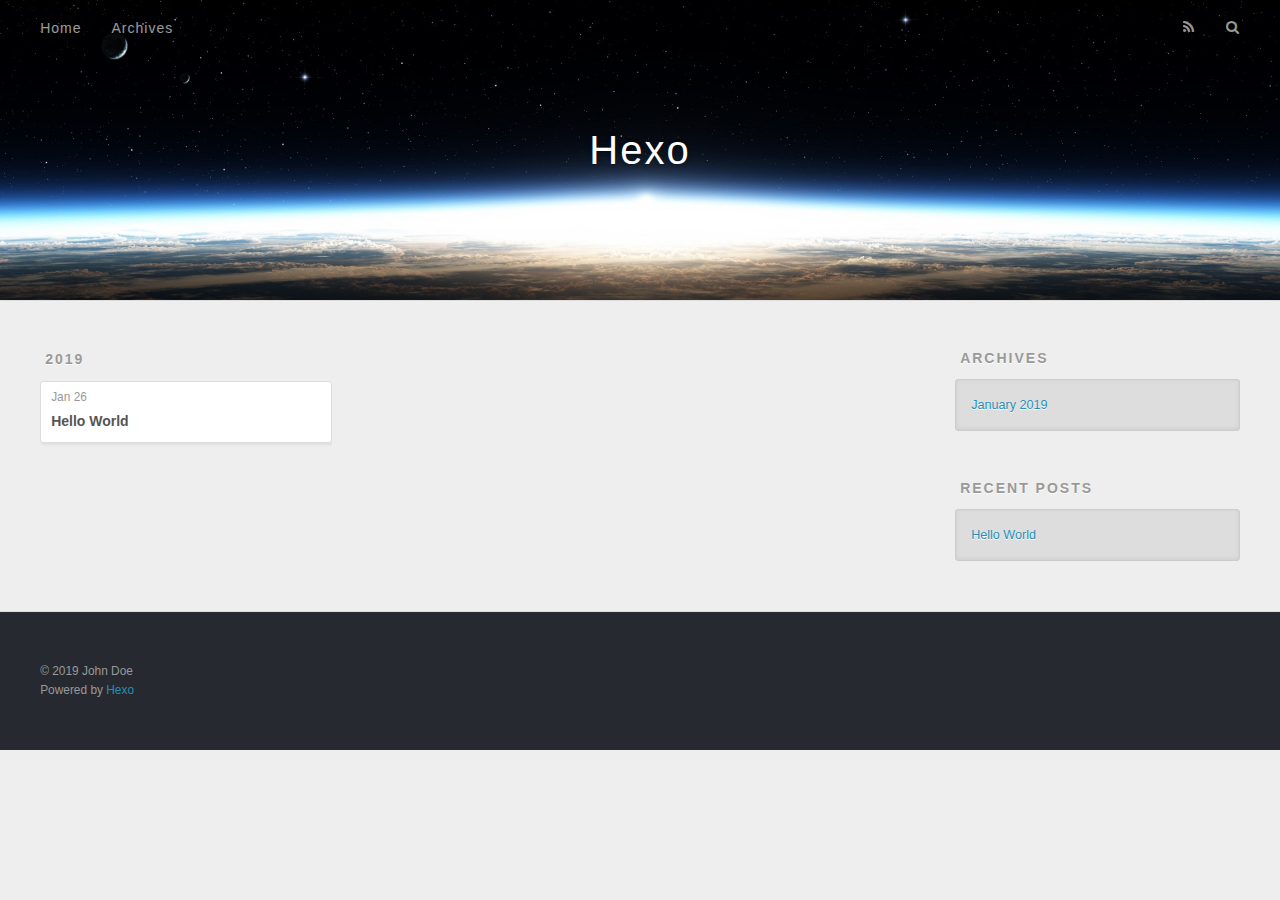
==== archives/index.html @ 81c07117 "Site updated: 2019-01-26 09:59:39" ====
<!DOCTYPE html>
<html>
<head><meta name="generator" content="Hexo 3.8.0">
  <meta charset="utf-8">
  

  
  <title>Archives | Hexo</title>
  <meta name="viewport" content="width=device-width, initial-scale=1, maximum-scale=1">
  <meta property="og:type" content="website">
<meta property="og:title" content="Hexo">
<meta property="og:url" content="http://yoursite.com/archives/index.html">
<meta property="og:site_name" content="Hexo">
<meta property="og:locale" content="default">
<meta name="twitter:card" content="summary">
<meta name="twitter:title" content="Hexo">
  
    <link rel="alternate" href="/atom.xml" title="Hexo" type="application/atom+xml">
  
  
    <link rel="icon" href="/favicon.png">
  
  
    <link href="//fonts.googleapis.com/css?family=Source+Code+Pro" rel="stylesheet" type="text/css">
  
  <link rel="stylesheet" href="/css/style.css">
</head>
</html>
<body>
  <div id="container">
    <div id="wrap">
      <header id="header">
  <div id="banner"></div>
  <div id="header-outer" class="outer">
    <div id="header-title" class="inner">
      <h1 id="logo-wrap">
        <a href="/" id="logo">Hexo</a>
      </h1>
      
    </div>
    <div id="header-inner" class="inner">
      <nav id="main-nav">
        <a id="main-nav-toggle" class="nav-icon"></a>
        
          <a class="main-nav-link" href="/">Home</a>
        
          <a class="main-nav-link" href="/archives">Archives</a>
        
      </nav>
      <nav id="sub-nav">
        
          <a id="nav-rss-link" class="nav-icon" href="/atom.xml" title="RSS Feed"></a>
        
        <a id="nav-search-btn" class="nav-icon" title="Search"></a>
      </nav>
      <div id="search-form-wrap">
        <form action="//google.com/search" method="get" accept-charset="UTF-8" class="search-form"><input type="search" name="q" class="search-form-input" placeholder="Search"><button type="submit" class="search-form-submit">&#xF002;</button><input type="hidden" name="sitesearch" value="http://yoursite.com"></form>
      </div>
    </div>
  </div>
</header>
      <div class="outer">
        <section id="main">
  
  
    
    
      
      
      <section class="archives-wrap">
        <div class="archive-year-wrap">
          <a href="/archives/2019" class="archive-year">2019</a>
        </div>
        <div class="archives">
    
    <article class="archive-article archive-type-post">
  <div class="archive-article-inner">
    <header class="archive-article-header">
      <a href="/2019/01/26/hello-world/" class="archive-article-date">
  <time datetime="2019-01-26T01:42:58.000Z" itemprop="datePublished">Jan 26</time>
</a>
      
  
    <h1 itemprop="name">
      <a class="archive-article-title" href="/2019/01/26/hello-world/">Hello World</a>
    </h1>
  

    </header>
  </div>
</article>
  
  
    </div></section>
  


</section>
        
          <aside id="sidebar">
  
    

  
    

  
    
  
    
  <div class="widget-wrap">
    <h3 class="widget-title">Archives</h3>
    <div class="widget">
      <ul class="archive-list"><li class="archive-list-item"><a class="archive-list-link" href="/archives/2019/01/">January 2019</a></li></ul>
    </div>
  </div>


  
    
  <div class="widget-wrap">
    <h3 class="widget-title">Recent Posts</h3>
    <div class="widget">
      <ul>
        
          <li>
            <a href="/2019/01/26/hello-world/">Hello World</a>
          </li>
        
      </ul>
    </div>
  </div>

  
</aside>
        
      </div>
      <footer id="footer">
  
  <div class="outer">
    <div id="footer-info" class="inner">
      &copy; 2019 John Doe<br>
      Powered by <a href="http://hexo.io/" target="_blank">Hexo</a>
    </div>
  </div>
</footer>
    </div>
    <nav id="mobile-nav">
  
    <a href="/" class="mobile-nav-link">Home</a>
  
    <a href="/archives" class="mobile-nav-link">Archives</a>
  
</nav>
    

<script src="//ajax.googleapis.com/ajax/libs/jquery/2.0.3/jquery.min.js"></script>


  <link rel="stylesheet" href="/fancybox/jquery.fancybox.css">
  <script src="/fancybox/jquery.fancybox.pack.js"></script>


<script src="/js/script.js"></script>



  </div>
</body>
</html>
---- css/style.css ----
body {
  width: 100%;
}
body:before,
body:after {
  content: "";
  display: table;
}
body:after {
  clear: both;
}
html,
body,
div,
span,
applet,
object,
iframe,
h1,
h2,
h3,
h4,
h5,
h6,
p,
blockquote,
pre,
a,
abbr,
acronym,
address,
big,
cite,
code,
del,
dfn,
em,
img,
ins,
kbd,
q,
s,
samp,
small,
strike,
strong,
sub,
sup,
tt,
var,
dl,
dt,
dd,
ol,
ul,
li,
fieldset,
form,
label,
legend,
table,
caption,
tbody,
tfoot,
thead,
tr,
th,
td {
  margin: 0;
  padding: 0;
  border: 0;
  outline: 0;
  font-weight: inherit;
  font-style: inherit;
  font-family: inherit;
  font-size: 100%;
  vertical-align: baseline;
}
body {
  line-height: 1;
  color: #000;
  background: #fff;
}
ol,
ul {
  list-style: none;
}
table {
  border-collapse: separate;
  border-spacing: 0;
  vertical-align: middle;
}
caption,
th,
td {
  text-align: left;
  font-weight: normal;
  vertical-align: middle;
}
a img {
  border: none;
}
input,
button {
  margin: 0;
  padding: 0;
}
input::-moz-focus-inner,
button::-moz-focus-inner {
  border: 0;
  padding: 0;
}
@font-face {
  font-family: FontAwesome;
  font-style: normal;
  font-weight: normal;
  src: url("fonts/fontawesome-webfont.eot?v=#4.0.3");
  src: url("fonts/fontawesome-webfont.eot?#iefix&v=#4.0.3") format("embedded-opentype"), url("fonts/fontawesome-webfont.woff?v=#4.0.3") format("woff"), url("fonts/fontawesome-webfont.ttf?v=#4.0.3") format("truetype"), url("fonts/fontawesome-webfont.svg#fontawesomeregular?v=#4.0.3") format("svg");
}
html,
body,
#container {
  height: 100%;
}
body {
  background: #eee;
  font: 14px -apple-system, BlinkMacSystemFont, "Segoe UI", "Roboto", "Oxygen", "Ubuntu", "Cantarell", "Fira Sans", "Droid Sans", "Helvetica Neue", sans-serif;
  -webkit-text-size-adjust: 100%;
}
.outer {
  max-width: 1220px;
  margin: 0 auto;
  padding: 0 20px;
}
.outer:before,
.outer:after {
  content: "";
  display: table;
}
.outer:after {
  clear: both;
}
.inner {
  display: inline;
  float: left;
  width: 98.33333333333333%;
  margin: 0 0.833333333333333%;
}
.left,
.alignleft {
  float: left;
}
.right,
.alignright {
  float: right;
}
.clear {
  clear: both;
}
#container {
  position: relative;
}
.mobile-nav-on {
  overflow: hidden;
}
#wrap {
  height: 100%;
  width: 100%;
  position: absolute;
  top: 0;
  left: 0;
  -webkit-transition: 0.2s ease-out;
  -moz-transition: 0.2s ease-out;
  -ms-transition: 0.2s ease-out;
  transition: 0.2s ease-out;
  z-index: 1;
  background: #eee;
}
.mobile-nav-on #wrap {
  left: 280px;
}
@media screen and (min-width: 768px) {
  #main {
    display: inline;
    float: left;
    width: 73.33333333333333%;
    margin: 0 0.833333333333333%;
  }
}
.article-date,
.article-category-link,
.archive-year,
.widget-title {
  text-decoration: none;
  text-transform: uppercase;
  letter-spacing: 2px;
  color: #999;
  margin-bottom: 1em;
  margin-left: 5px;
  line-height: 1em;
  text-shadow: 0 1px #fff;
  font-weight: bold;
}
.article-inner,
.archive-article-inner {
  background: #fff;
  -webkit-box-shadow: 1px 2px 3px #ddd;
  box-shadow: 1px 2px 3px #ddd;
  border: 1px solid #ddd;
  border-radius: 3px;
}
.article-entry h1,
.widget h1 {
  font-size: 2em;
}
.article-entry h2,
.widget h2 {
  font-size: 1.5em;
}
.article-entry h3,
.widget h3 {
  font-size: 1.3em;
}
.article-entry h4,
.widget h4 {
  font-size: 1.2em;
}
.article-entry h5,
.widget h5 {
  font-size: 1em;
}
.article-entry h6,
.widget h6 {
  font-size: 1em;
  color: #999;
}
.article-entry hr,
.widget hr {
  border: 1px dashed #ddd;
}
.article-entry strong,
.widget strong {
  font-weight: bold;
}
.article-entry em,
.widget em,
.article-entry cite,
.widget cite {
  font-style: italic;
}
.article-entry sup,
.widget sup,
.article-entry sub,
.widget sub {
  font-size: 0.75em;
  line-height: 0;
  position: relative;
  vertical-align: baseline;
}
.article-entry sup,
.widget sup {
  top: -0.5em;
}
.article-entry sub,
.widget sub {
  bottom: -0.2em;
}
.article-entry small,
.widget small {
  font-size: 0.85em;
}
.article-entry acronym,
.widget acronym,
.article-entry abbr,
.widget abbr {
  border-bottom: 1px dotted;
}
.article-entry ul,
.widget ul,
.article-entry ol,
.widget ol,
.article-entry dl,
.widget dl {
  margin: 0 20px;
  line-height: 1.6em;
}
.article-entry ul ul,
.widget ul ul,
.article-entry ol ul,
.widget ol ul,
.article-entry ul ol,
.widget ul ol,
.article-entry ol ol,
.widget ol ol {
  margin-top: 0;
  margin-bottom: 0;
}
.article-entry ul,
.widget ul {
  list-style: disc;
}
.article-entry ol,
.widget ol {
  list-style: decimal;
}
.article-entry dt,
.widget dt {
  font-weight: bold;
}
#header {
  height: 300px;
  position: relative;
  border-bottom: 1px solid #ddd;
}
#header:before,
#header:after {
  content: "";
  position: absolute;
  left: 0;
  right: 0;
  height: 40px;
}
#header:before {
  top: 0;
  background: -webkit-linear-gradient(rgba(0,0,0,0.2), transparent);
  background: -moz-linear-gradient(rgba(0,0,0,0.2), transparent);
  background: -ms-linear-gradient(rgba(0,0,0,0.2), transparent);
  background: linear-gradient(rgba(0,0,0,0.2), transparent);
}
#header:after {
  bottom: 0;
  background: -webkit-linear-gradient(transparent, rgba(0,0,0,0.2));
  background: -moz-linear-gradient(transparent, rgba(0,0,0,0.2));
  background: -ms-linear-gradient(transparent, rgba(0,0,0,0.2));
  background: linear-gradient(transparent, rgba(0,0,0,0.2));
}
#header-outer {
  height: 100%;
  position: relative;
}
#header-inner {
  position: relative;
  overflow: hidden;
}
#banner {
  position: absolute;
  top: 0;
  left: 0;
  width: 100%;
  height: 100%;
  background: url("images/banner.jpg") center #000;
  -webkit-background-size: cover;
  -moz-background-size: cover;
  background-size: cover;
  z-index: -1;
}
#header-title {
  text-align: center;
  height: 40px;
  position: absolute;
  top: 50%;
  left: 0;
  margin-top: -20px;
}
#logo,
#subtitle {
  text-decoration: none;
  color: #fff;
  font-weight: 300;
  text-shadow: 0 1px 4px rgba(0,0,0,0.3);
}
#logo {
  font-size: 40px;
  line-height: 40px;
  letter-spacing: 2px;
}
#subtitle {
  font-size: 16px;
  line-height: 16px;
  letter-spacing: 1px;
}
#subtitle-wrap {
  margin-top: 16px;
}
#main-nav {
  float: left;
  margin-left: -15px;
}
.nav-icon,
.main-nav-link {
  float: left;
  color: #fff;
  opacity: 0.6;
  text-decoration: none;
  text-shadow: 0 1px rgba(0,0,0,0.2);
  -webkit-transition: opacity 0.2s;
  -moz-transition: opacity 0.2s;
  -ms-transition: opacity 0.2s;
  transition: opacity 0.2s;
  display: block;
  padding: 20px 15px;
}
.nav-icon:hover,
.main-nav-link:hover {
  opacity: 1;
}
.nav-icon {
  font-family: FontAwesome;
  text-align: center;
  font-size: 14px;
  width: 14px;
  height: 14px;
  padding: 20px 15px;
  position: relative;
  cursor: pointer;
}
.main-nav-link {
  font-weight: 300;
  letter-spacing: 1px;
}
@media screen and (max-width: 479px) {
  .main-nav-link {
    display: none;
  }
}
#main-nav-toggle {
  display: none;
}
#main-nav-toggle:before {
  content: "\f0c9";
}
@media screen and (max-width: 479px) {
  #main-nav-toggle {
    display: block;
  }
}
#sub-nav {
  float: right;
  margin-right: -15px;
}
#nav-rss-link:before {
  content: "\f09e";
}
#nav-search-btn:before {
  content: "\f002";
}
#search-form-wrap {
  position: absolute;
  top: 15px;
  width: 150px;
  height: 30px;
  right: -150px;
  opacity: 0;
  -webkit-transition: 0.2s ease-out;
  -moz-transition: 0.2s ease-out;
  -ms-transition: 0.2s ease-out;
  transition: 0.2s ease-out;
}
#search-form-wrap.on {
  opacity: 1;
  right: 0;
}
@media screen and (max-width: 479px) {
  #search-form-wrap {
    width: 100%;
    right: -100%;
  }
}
.search-form {
  position: absolute;
  top: 0;
  left: 0;
  right: 0;
  background: #fff;
  padding: 5px 15px;
  border-radius: 15px;
  -webkit-box-shadow: 0 0 10px rgba(0,0,0,0.3);
  box-shadow: 0 0 10px rgba(0,0,0,0.3);
}
.search-form-input {
  border: none;
  background: none;
  color: #555;
  width: 100%;
  font: 13px -apple-system, BlinkMacSystemFont, "Segoe UI", "Roboto", "Oxygen", "Ubuntu", "Cantarell", "Fira Sans", "Droid Sans", "Helvetica Neue", sans-serif;
  outline: none;
}
.search-form-input::-webkit-search-results-decoration,
.search-form-input::-webkit-search-cancel-button {
  -webkit-appearance: none;
}
.search-form-submit {
  position: absolute;
  top: 50%;
  right: 10px;
  margin-top: -7px;
  font: 13px FontAwesome;
  border: none;
  background: none;
  color: #bbb;
  cursor: pointer;
}
.search-form-submit:hover,
.search-form-submit:focus {
  color: #777;
}
.article {
  margin: 50px 0;
}
.article-inner {
  overflow: hidden;
}
.article-meta:before,
.article-meta:after {
  content: "";
  display: table;
}
.article-meta:after {
  clear: both;
}
.article-date {
  float: left;
}
.article-category {
  float: left;
  line-height: 1em;
  color: #ccc;
  text-shadow: 0 1px #fff;
  margin-left: 8px;
}
.article-category:before {
  content: "\2022";
}
.article-category-link {
  margin: 0 12px 1em;
}
.article-header {
  padding: 20px 20px 0;
}
.article-title {
  text-decoration: none;
  font-size: 2em;
  font-weight: bold;
  color: #555;
  line-height: 1.1em;
  -webkit-transition: color 0.2s;
  -moz-transition: color 0.2s;
  -ms-transition: color 0.2s;
  transition: color 0.2s;
}
a.article-title:hover {
  color: #258fb8;
}
.article-entry {
  color: #555;
  padding: 0 20px;
}
.article-entry:before,
.article-entry:after {
  content: "";
  display: table;
}
.article-entry:after {
  clear: both;
}
.article-entry p,
.article-entry table {
  line-height: 1.6em;
  margin: 1.6em 0;
}
.article-entry h1,
.article-entry h2,
.article-entry h3,
.article-entry h4,
.article-entry h5,
.article-entry h6 {
  font-weight: bold;
}
.article-entry h1,
.article-entry h2,
.article-entry h3,
.article-entry h4,
.article-entry h5,
.article-entry h6 {
  line-height: 1.1em;
  margin: 1.1em 0;
}
.article-entry a {
  color: #258fb8;
  text-decoration: none;
}
.article-entry a:hover {
  text-decoration: underline;
}
.article-entry ul,
.article-entry ol,
.article-entry dl {
  margin-top: 1.6em;
  margin-bottom: 1.6em;
}
.article-entry img,
.article-entry video {
  max-width: 100%;
  height: auto;
  display: block;
  margin: auto;
}
.article-entry iframe {
  border: none;
}
.article-entry table {
  width: 100%;
  border-collapse: collapse;
  border-spacing: 0;
}
.article-entry th {
  font-weight: bold;
  border-bottom: 3px solid #ddd;
  padding-bottom: 0.5em;
}
.article-entry td {
  border-bottom: 1px solid #ddd;
  padding: 10px 0;
}
.article-entry blockquote {
  font-family: Georgia, "Times New Roman", serif;
  font-size: 1.4em;
  margin: 1.6em 20px;
  text-align: center;
}
.article-entry blockquote footer {
  font-size: 14px;
  margin: 1.6em 0;
  font-family: -apple-system, BlinkMacSystemFont, "Segoe UI", "Roboto", "Oxygen", "Ubuntu", "Cantarell", "Fira Sans", "Droid Sans", "Helvetica Neue", sans-serif;
}
.article-entry blockquote footer cite:before {
  content: "—";
  padding: 0 0.5em;
}
.article-entry .pullquote {
  text-align: left;
  width: 45%;
  margin: 0;
}
.article-entry .pullquote.left {
  margin-left: 0.5em;
  margin-right: 1em;
}
.article-entry .pullquote.right {
  margin-right: 0.5em;
  margin-left: 1em;
}
.article-entry .caption {
  color: #999;
  display: block;
  font-size: 0.9em;
  margin-top: 0.5em;
  position: relative;
  text-align: center;
}
.article-entry .video-container {
  position: relative;
  padding-top: 56.25%;
  height: 0;
  overflow: hidden;
}
.article-entry .video-container iframe,
.article-entry .video-container object,
.article-entry .video-container embed {
  position: absolute;
  top: 0;
  left: 0;
  width: 100%;
  height: 100%;
  margin-top: 0;
}
.article-more-link a {
  display: inline-block;
  line-height: 1em;
  padding: 6px 15px;
  border-radius: 15px;
  background: #eee;
  color: #999;
  text-shadow: 0 1px #fff;
  text-decoration: none;
}
.article-more-link a:hover {
  background: #258fb8;
  color: #fff;
  text-decoration: none;
  text-shadow: 0 1px #1e7293;
}
.article-footer {
  font-size: 0.85em;
  line-height: 1.6em;
  border-top: 1px solid #ddd;
  padding-top: 1.6em;
  margin: 0 20px 20px;
}
.article-footer:before,
.article-footer:after {
  content: "";
  display: table;
}
.article-footer:after {
  clear: both;
}
.article-footer a {
  color: #999;
  text-decoration: none;
}
.article-footer a:hover {
  color: #555;
}
.article-tag-list-item {
  float: left;
  margin-right: 10px;
}
.article-tag-list-link:before {
  content: "#";
}
.article-comment-link {
  float: right;
}
.article-comment-link:before {
  content: "\f075";
  font-family: FontAwesome;
  padding-right: 8px;
}
.article-share-link {
  cursor: pointer;
  float: right;
  margin-left: 20px;
}
.article-share-link:before {
  content: "\f064";
  font-family: FontAwesome;
  padding-right: 6px;
}
#article-nav {
  position: relative;
}
#article-nav:before,
#article-nav:after {
  content: "";
  display: table;
}
#article-nav:after {
  clear: both;
}
@media screen and (min-width: 768px) {
  #article-nav {
    margin: 50px 0;
  }
  #article-nav:before {
    width: 8px;
    height: 8px;
    position: absolute;
    top: 50%;
    left: 50%;
    margin-top: -4px;
    margin-left: -4px;
    content: "";
    border-radius: 50%;
    background: #ddd;
    -webkit-box-shadow: 0 1px 2px #fff;
    box-shadow: 0 1px 2px #fff;
  }
}
.article-nav-link-wrap {
  text-decoration: none;
  text-shadow: 0 1px #fff;
  color: #999;
  -webkit-box-sizing: border-box;
  -moz-box-sizing: border-box;
  box-sizing: border-box;
  margin-top: 50px;
  text-align: center;
  display: block;
}
.article-nav-link-wrap:hover {
  color: #555;
}
@media screen and (min-width: 768px) {
  .article-nav-link-wrap {
    width: 50%;
    margin-top: 0;
  }
}
@media screen and (min-width: 768px) {
  #article-nav-newer {
    float: left;
    text-align: right;
    padding-right: 20px;
  }
}
@media screen and (min-width: 768px) {
  #article-nav-older {
    float: right;
    text-align: left;
    padding-left: 20px;
  }
}
.article-nav-caption {
  text-transform: uppercase;
  letter-spacing: 2px;
  color: #ddd;
  line-height: 1em;
  font-weight: bold;
}
#article-nav-newer .article-nav-caption {
  margin-right: -2px;
}
.article-nav-title {
  font-size: 0.85em;
  line-height: 1.6em;
  margin-top: 0.5em;
}
.article-share-box {
  position: absolute;
  display: none;
  background: #fff;
  -webkit-box-shadow: 1px 2px 10px rgba(0,0,0,0.2);
  box-shadow: 1px 2px 10px rgba(0,0,0,0.2);
  border-radius: 3px;
  margin-left: -145px;
  overflow: hidden;
  z-index: 1;
}
.article-share-box.on {
  display: block;
}
.article-share-input {
  width: 100%;
  background: none;
  -webkit-box-sizing: border-box;
  -moz-box-sizing: border-box;
  box-sizing: border-box;
  font: 14px -apple-system, BlinkMacSystemFont, "Segoe UI", "Roboto", "Oxygen", "Ubuntu", "Cantarell", "Fira Sans", "Droid Sans", "Helvetica Neue", sans-serif;
  padding: 0 15px;
  color: #555;
  outline: none;
  border: 1px solid #ddd;
  border-radius: 3px 3px 0 0;
  height: 36px;
  line-height: 36px;
}
.article-share-links {
  background: #eee;
}
.article-share-links:before,
.article-share-links:after {
  content: "";
  display: table;
}
.article-share-links:after {
  clear: both;
}
.article-share-twitter,
.article-share-facebook,
.article-share-pinterest,
.article-share-google {
  width: 50px;
  height: 36px;
  display: block;
  float: left;
  position: relative;
  color: #999;
  text-shadow: 0 1px #fff;
}
.article-share-twitter:before,
.article-share-facebook:before,
.article-share-pinterest:before,
.article-share-google:before {
  font-size: 20px;
  font-family: FontAwesome;
  width: 20px;
  height: 20px;
  position: absolute;
  top: 50%;
  left: 50%;
  margin-top: -10px;
  margin-left: -10px;
  text-align: center;
}
.article-share-twitter:hover,
.article-share-facebook:hover,
.article-share-pinterest:hover,
.article-share-google:hover {
  color: #fff;
}
.article-share-twitter:before {
  content: "\f099";
}
.article-share-twitter:hover {
  background: #00aced;
  text-shadow: 0 1px #008abe;
}
.article-share-facebook:before {
  content: "\f09a";
}
.article-share-facebook:hover {
  background: #3b5998;
  text-shadow: 0 1px #2f477a;
}
.article-share-pinterest:before {
  content: "\f0d2";
}
.article-share-pinterest:hover {
  background: #cb2027;
  text-shadow: 0 1px #a21a1f;
}
.article-share-google:before {
  content: "\f0d5";
}
.article-share-google:hover {
  background: #dd4b39;
  text-shadow: 0 1px #be3221;
}
.article-gallery {
  background: #000;
  position: relative;
}
.article-gallery-photos {
  position: relative;
  overflow: hidden;
}
.article-gallery-img {
  display: none;
  max-width: 100%;
}
.article-gallery-img:first-child {
  display: block;
}
.article-gallery-img.loaded {
  position: absolute;
  display: block;
}
.article-gallery-img img {
  display: block;
  max-width: 100%;
  margin: 0 auto;
}
#comments {
  background: #fff;
  -webkit-box-shadow: 1px 2px 3px #ddd;
  box-shadow: 1px 2px 3px #ddd;
  padding: 20px;
  border: 1px solid #ddd;
  border-radius: 3px;
  margin: 50px 0;
}
#comments a {
  color: #258fb8;
}
.archives-wrap {
  margin: 50px 0;
}
.archives:before,
.archives:after {
  content: "";
  display: table;
}
.archives:after {
  clear: both;
}
.archive-year-wrap {
  margin-bottom: 1em;
}
.archives {
  -webkit-column-gap: 10px;
  -moz-column-gap: 10px;
  column-gap: 10px;
}
@media screen and (min-width: 480px) and (max-width: 767px) {
  .archives {
    -webkit-column-count: 2;
    -moz-column-count: 2;
    column-count: 2;
  }
}
@media screen and (min-width: 768px) {
  .archives {
    -webkit-column-count: 3;
    -moz-column-count: 3;
    column-count: 3;
  }
}
.archive-article {
  -webkit-column-break-inside: avoid;
  page-break-inside: avoid;
  overflow: hidden;
  break-inside: avoid-column;
}
.archive-article-inner {
  padding: 10px;
  margin-bottom: 15px;
}
.archive-article-title {
  text-decoration: none;
  font-weight: bold;
  color: #555;
  -webkit-transition: color 0.2s;
  -moz-transition: color 0.2s;
  -ms-transition: color 0.2s;
  transition: color 0.2s;
  line-height: 1.6em;
}
.archive-article-title:hover {
  color: #258fb8;
}
.archive-article-footer {
  margin-top: 1em;
}
.archive-article-date {
  color: #999;
  text-decoration: none;
  font-size: 0.85em;
  line-height: 1em;
  margin-bottom: 0.5em;
  display: block;
}
#page-nav {
  margin: 50px auto;
  background: #fff;
  -webkit-box-shadow: 1px 2px 3px #ddd;
  box-shadow: 1px 2px 3px #ddd;
  border: 1px solid #ddd;
  border-radius: 3px;
  text-align: center;
  color: #999;
  overflow: hidden;
}
#page-nav:before,
#page-nav:after {
  content: "";
  display: table;
}
#page-nav:after {
  clear: both;
}
#page-nav a,
#page-nav span {
  padding: 10px 20px;
  line-height: 1;
  height: 2ex;
}
#page-nav a {
  color: #999;
  text-decoration: none;
}
#page-nav a:hover {
  background: #999;
  color: #fff;
}
#page-nav .prev {
  float: left;
}
#page-nav .next {
  float: right;
}
#page-nav .page-number {
  display: inline-block;
}
@media screen and (max-width: 479px) {
  #page-nav .page-number {
    display: none;
  }
}
#page-nav .current {
  color: #555;
  font-weight: bold;
}
#page-nav .space {
  color: #ddd;
}
#footer {
  background: #262a30;
  padding: 50px 0;
  border-top: 1px solid #ddd;
  color: #999;
}
#footer a {
  color: #258fb8;
  text-decoration: none;
}
#footer a:hover {
  text-decoration: underline;
}
#footer-info {
  line-height: 1.6em;
  font-size: 0.85em;
}
.article-entry pre,
.article-entry .highlight {
  background: #2d2d2d;
  margin: 0 -20px;
  padding: 15px 20px;
  border-style: solid;
  border-color: #ddd;
  border-width: 1px 0;
  overflow: auto;
  color: #ccc;
  line-height: 22.400000000000002px;
}
.article-entry .highlight .gutter pre,
.article-entry .gist .gist-file .gist-data .line-numbers {
  color: #666;
  font-size: 0.85em;
}
.article-entry pre,
.article-entry code {
  font-family: "Source Code Pro", Consolas, Monaco, Menlo, Consolas, monospace;
}
.article-entry code {
  background: #eee;
  text-shadow: 0 1px #fff;
  padding: 0 0.3em;
}
.article-entry pre code {
  background: none;
  text-shadow: none;
  padding: 0;
}
.article-entry .highlight pre {
  border: none;
  margin: 0;
  padding: 0;
}
.article-entry .highlight table {
  margin: 0;
  width: auto;
}
.article-entry .highlight td {
  border: none;
  padding: 0;
}
.article-entry .highlight figcaption {
  font-size: 0.85em;
  color: #999;
  line-height: 1em;
  margin-bottom: 1em;
}
.article-entry .highlight figcaption:before,
.article-entry .highlight figcaption:after {
  content: "";
  display: table;
}
.article-entry .highlight figcaption:after {
  clear: both;
}
.article-entry .highlight figcaption a {
  float: right;
}
.article-entry .highlight .gutter pre {
  text-align: right;
  padding-right: 20px;
}
.article-entry .highlight .line {
  height: 22.400000000000002px;
}
.article-entry .highlight .line.marked {
  background: #515151;
}
.article-entry .gist {
  margin: 0 -20px;
  border-style: solid;
  border-color: #ddd;
  border-width: 1px 0;
  background: #2d2d2d;
  padding: 15px 20px 15px 0;
}
.article-entry .gist .gist-file {
  border: none;
  font-family: "Source Code Pro", Consolas, Monaco, Menlo, Consolas, monospace;
  margin: 0;
}
.article-entry .gist .gist-file .gist-data {
  background: none;
  border: none;
}
.article-entry .gist .gist-file .gist-data .line-numbers {
  background: none;
  border: none;
  padding: 0 20px 0 0;
}
.article-entry .gist .gist-file .gist-data .line-data {
  padding: 0 !important;
}
.article-entry .gist .gist-file .highlight {
  margin: 0;
  padding: 0;
  border: none;
}
.article-entry .gist .gist-file .gist-meta {
  background: #2d2d2d;
  color: #999;
  font: 0.85em -apple-system, BlinkMacSystemFont, "Segoe UI", "Roboto", "Oxygen", "Ubuntu", "Cantarell", "Fira Sans", "Droid Sans", "Helvetica Neue", sans-serif;
  text-shadow: 0 0;
  padding: 0;
  margin-top: 1em;
  margin-left: 20px;
}
.article-entry .gist .gist-file .gist-meta a {
  color: #258fb8;
  font-weight: normal;
}
.article-entry .gist .gist-file .gist-meta a:hover {
  text-decoration: underline;
}
pre .comment,
pre .title {
  color: #999;
}
pre .variable,
pre .attribute,
pre .tag,
pre .regexp,
pre .ruby .constant,
pre .xml .tag .title,
pre .xml .pi,
pre .xml .doctype,
pre .html .doctype,
pre .css .id,
pre .css .class,
pre .css .pseudo {
  color: #f2777a;
}
pre .number,
pre .preprocessor,
pre .built_in,
pre .literal,
pre .params,
pre .constant {
  color: #f99157;
}
pre .class,
pre .ruby .class .title,
pre .css .rules .attribute {
  color: #9c9;
}
pre .string,
pre .value,
pre .inheritance,
pre .header,
pre .ruby .symbol,
pre .xml .cdata {
  color: #9c9;
}
pre .css .hexcolor {
  color: #6cc;
}
pre .function,
pre .python .decorator,
pre .python .title,
pre .ruby .function .title,
pre .ruby .title .keyword,
pre .perl .sub,
pre .javascript .title,
pre .coffeescript .title {
  color: #69c;
}
pre .keyword,
pre .javascript .function {
  color: #c9c;
}
@media screen and (max-width: 479px) {
  #mobile-nav {
    position: absolute;
    top: 0;
    left: 0;
    width: 280px;
    height: 100%;
    background: #191919;
    border-right: 1px solid #fff;
  }
}
@media screen and (max-width: 479px) {
  .mobile-nav-link {
    display: block;
    color: #999;
    text-decoration: none;
    padding: 15px 20px;
    font-weight: bold;
  }
  .mobile-nav-link:hover {
    color: #fff;
  }
}
@media screen and (min-width: 768px) {
  #sidebar {
    display: inline;
    float: left;
    width: 23.333333333333332%;
    margin: 0 0.833333333333333%;
  }
}
.widget-wrap {
  margin: 50px 0;
}
.widget {
  color: #777;
  text-shadow: 0 1px #fff;
  background: #ddd;
  -webkit-box-shadow: 0 -1px 4px #ccc inset;
  box-shadow: 0 -1px 4px #ccc inset;
  border: 1px solid #ccc;
  padding: 15px;
  border-radius: 3px;
}
.widget a {
  color: #258fb8;
  text-decoration: none;
}
.widget a:hover {
  text-decoration: underline;
}
.widget ul ul,
.widget ol ul,
.widget dl ul,
.widget ul ol,
.widget ol ol,
.widget dl ol,
.widget ul dl,
.widget ol dl,
.widget dl dl {
  margin-left: 15px;
  list-style: disc;
}
.widget {
  line-height: 1.6em;
  word-wrap: break-word;
  font-size: 0.9em;
}
.widget ul,
.widget ol {
  list-style: none;
  margin: 0;
}
.widget ul ul,
.widget ol ul,
.widget ul ol,
.widget ol ol {
  margin: 0 20px;
}
.widget ul ul,
.widget ol ul {
  list-style: disc;
}
.widget ul ol,
.widget ol ol {
  list-style: decimal;
}
.category-list-count,
.tag-list-count,
.archive-list-count {
  padding-left: 5px;
  color: #999;
  font-size: 0.85em;
}
.category-list-count:before,
.tag-list-count:before,
.archive-list-count:before {
  content: "(";
}
.category-list-count:after,
.tag-list-count:after,
.archive-list-count:after {
  content: ")";
}
.tagcloud a {
  margin-right: 5px;
  display: inline-block;
}
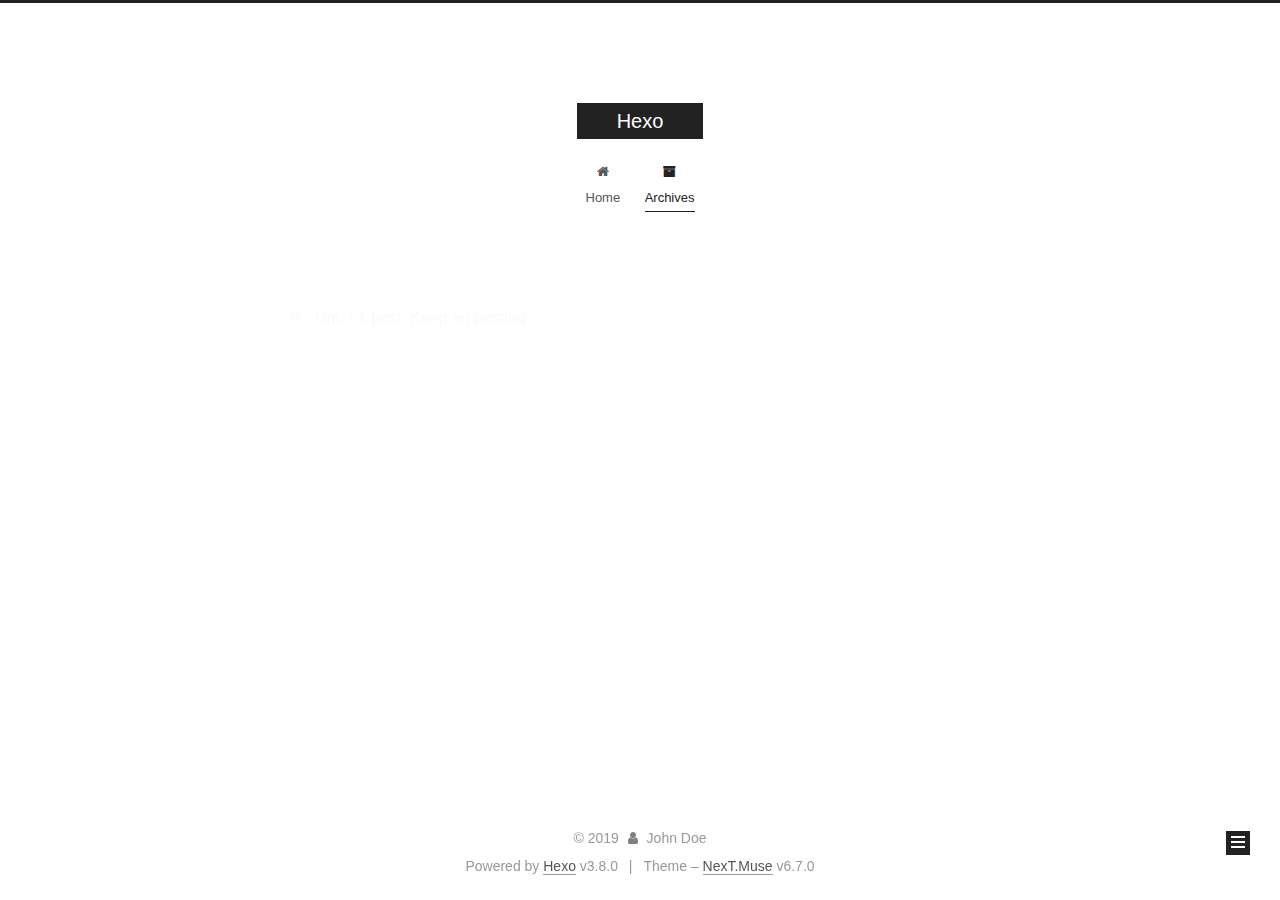
==== commit a7ec5c1a: "Site updated: 2019-01-26 13:49:40" ====
--- a/archives/index.html
+++ b/archives/index.html
@@ -1,12 +1,101 @@
 <!DOCTYPE html>
-<html>
+
+
+
+
+
+
+
+
+
+
+
+
+  
+
+
+<html class="theme-next muse use-motion" lang="">
 <head><meta name="generator" content="Hexo 3.8.0">
-  <meta charset="utf-8">
-  
-
-  
-  <title>Archives | Hexo</title>
-  <meta name="viewport" content="width=device-width, initial-scale=1, maximum-scale=1">
+  <meta charset="UTF-8">
+<meta http-equiv="X-UA-Compatible" content="IE=edge">
+<meta name="viewport" content="width=device-width, initial-scale=1, maximum-scale=2">
+<meta name="theme-color" content="#222">
+
+
+
+
+
+
+
+
+
+
+
+
+
+
+
+
+
+
+
+
+
+
+
+
+
+
+<link rel="stylesheet" href="/lib/font-awesome/css/font-awesome.min.css?v=4.6.2">
+
+<link rel="stylesheet" href="/css/main.css?v=6.7.0">
+
+
+  <link rel="apple-touch-icon" sizes="180x180" href="/images/apple-touch-icon-next.png?v=6.7.0">
+
+
+  <link rel="icon" type="image/png" sizes="32x32" href="/images/favicon-32x32-next.png?v=6.7.0">
+
+
+  <link rel="icon" type="image/png" sizes="16x16" href="/images/favicon-16x16-next.png?v=6.7.0">
+
+
+  <link rel="mask-icon" href="/images/logo.svg?v=6.7.0" color="#222">
+
+
+
+
+
+
+
+<script id="hexo.configurations">
+  var NexT = window.NexT || {};
+  var CONFIG = {
+    root: '/',
+    scheme: 'Muse',
+    version: '6.7.0',
+    sidebar: {"position":"left","display":"post","offset":12,"b2t":false,"scrollpercent":false,"onmobile":false},
+    fancybox: false,
+    fastclick: false,
+    lazyload: false,
+    tabs: true,
+    motion: {"enable":true,"async":false,"transition":{"post_block":"fadeIn","post_header":"slideDownIn","post_body":"slideDownIn","coll_header":"slideLeftIn","sidebar":"slideUpIn"}},
+    algolia: {
+      applicationID: '',
+      apiKey: '',
+      indexName: '',
+      hits: {"per_page":10},
+      labels: {"input_placeholder":"Search for Posts","hits_empty":"We didn't find any results for the search: ${query}","hits_stats":"${hits} results found in ${time} ms"}
+    }
+  };
+</script>
+
+
+  
+
+
+
+
   <meta property="og:type" content="website">
 <meta property="og:title" content="Hexo">
 <meta property="og:url" content="http://yoursite.com/archives/index.html">
@@ -14,157 +103,491 @@
 <meta property="og:locale" content="default">
 <meta name="twitter:card" content="summary">
 <meta name="twitter:title" content="Hexo">
-  
-    <link rel="alternate" href="/atom.xml" title="Hexo" type="application/atom+xml">
-  
-  
-    <link rel="icon" href="/favicon.png">
-  
-  
-    <link href="//fonts.googleapis.com/css?family=Source+Code+Pro" rel="stylesheet" type="text/css">
-  
-  <link rel="stylesheet" href="/css/style.css">
+
+
+
+
+
+
+  <link rel="canonical" href="http://yoursite.com/archives/">
+
+
+
+<script id="page.configurations">
+  CONFIG.page = {
+    sidebar: "",
+  };
+</script>
+
+  <title>Archive | Hexo</title>
+  
+
+
+
+
+
+
+
+
+
+
+
+
+  <noscript>
+  <style>
+  .use-motion .motion-element,
+  .use-motion .brand,
+  .use-motion .menu-item,
+  .sidebar-inner,
+  .use-motion .post-block,
+  .use-motion .pagination,
+  .use-motion .comments,
+  .use-motion .post-header,
+  .use-motion .post-body,
+  .use-motion .collection-title { opacity: initial; }
+
+  .use-motion .logo,
+  .use-motion .site-title,
+  .use-motion .site-subtitle {
+    opacity: initial;
+    top: initial;
+  }
+
+  .use-motion .logo-line-before i { left: initial; }
+  .use-motion .logo-line-after i { right: initial; }
+  </style>
+</noscript>
+
 </head>
-</html>
-<body>
-  <div id="container">
-    <div id="wrap">
-      <header id="header">
-  <div id="banner"></div>
-  <div id="header-outer" class="outer">
-    <div id="header-title" class="inner">
-      <h1 id="logo-wrap">
-        <a href="/" id="logo">Hexo</a>
-      </h1>
-      
+
+<body itemscope="" itemtype="http://schema.org/WebPage" lang="default">
+
+  
+  
+    
+  
+
+  <div class="container sidebar-position-left page-archive">
+    <div class="headband"></div>
+
+    <header id="header" class="header" itemscope="" itemtype="http://schema.org/WPHeader">
+      <div class="header-inner"><div class="site-brand-wrapper">
+  <div class="site-meta">
+    
+
+    <div class="custom-logo-site-title">
+      <a href="/" class="brand" rel="start">
+        <span class="logo-line-before"><i></i></span>
+        <span class="site-title">Hexo</span>
+        <span class="logo-line-after"><i></i></span>
+      </a>
     </div>
-    <div id="header-inner" class="inner">
-      <nav id="main-nav">
-        <a id="main-nav-toggle" class="nav-icon"></a>
-        
-          <a class="main-nav-link" href="/">Home</a>
-        
-          <a class="main-nav-link" href="/archives">Archives</a>
-        
-      </nav>
-      <nav id="sub-nav">
-        
-          <a id="nav-rss-link" class="nav-icon" href="/atom.xml" title="RSS Feed"></a>
-        
-        <a id="nav-search-btn" class="nav-icon" title="Search"></a>
-      </nav>
-      <div id="search-form-wrap">
-        <form action="//google.com/search" method="get" accept-charset="UTF-8" class="search-form"><input type="search" name="q" class="search-form-input" placeholder="Search"><button type="submit" class="search-form-submit">&#xF002;</button><input type="hidden" name="sitesearch" value="http://yoursite.com"></form>
+    
+    
+  </div>
+
+  <div class="site-nav-toggle">
+    <button aria-label="Toggle navigation bar">
+      <span class="btn-bar"></span>
+      <span class="btn-bar"></span>
+      <span class="btn-bar"></span>
+    </button>
+  </div>
+</div>
+
+
+
+<nav class="site-nav">
+  
+    <ul id="menu" class="menu">
+      
+        
+        
+        
+          
+          <li class="menu-item menu-item-home">
+
+    
+    
+    
+      
+    
+
+    
+
+    <a href="/" rel="section"><i class="menu-item-icon fa fa-fw fa-home"></i> <br>Home</a>
+
+  </li>
+        
+        
+        
+          
+          <li class="menu-item menu-item-archives menu-item-active">
+
+    
+    
+    
+      
+    
+
+    
+
+    <a href="/archives/" rel="section"><i class="menu-item-icon fa fa-fw fa-archive"></i> <br>Archives</a>
+
+  </li>
+
+      
+      
+    </ul>
+  
+
+  
+    
+
+    
+    
+      
+      
+    
+      
+      
+    
+    
+
+  
+
+
+  
+
+  
+</nav>
+
+
+
+  
+
+
+
+</div>
+    </header>
+
+    
+
+
+    <main id="main" class="main">
+      <div class="main-inner">
+        <div class="content-wrap">
+          
+          <div id="content" class="content">
+            
+
+  
+  
+  
+  <div class="post-block archive">
+    <div id="posts" class="posts-collapse">
+      <span class="archive-move-on"></span>
+
+      
+      <span class="archive-page-counter">
+        
+        
+        
+          
+        
+        Um..! 1 post. Keep on posting.
+      </span>
+      
+
+      
+
+        
+        
+        
+
+        
+          
+          <div class="collection-title">
+            <h1 class="archive-year" id="archive-year-2019">2019</h1>
+          </div>
+        
+        
+
+        
+
+  <article class="post post-type-normal" itemscope="" itemtype="http://schema.org/Article">
+    <header class="post-header">
+
+      <h2 class="post-title">
+        
+          <a class="post-title-link" href="/2019/01/26/hello-world/" itemprop="url">
+            
+              <span itemprop="name">Hello World</span>
+            
+          </a>
+        
+      </h2>
+
+      <div class="post-meta">
+        <time class="post-time" itemprop="dateCreated" datetime="2019-01-26T09:42:58+08:00" content="2019-01-26">
+          01-26
+        </time>
       </div>
+
+    </header>
+  </article>
+
+
+
+      
+
     </div>
   </div>
-</header>
-      <div class="outer">
-        <section id="main">
-  
-  
-    
-    
-      
-      
-      <section class="archives-wrap">
-        <div class="archive-year-wrap">
-          <a href="/archives/2019" class="archive-year">2019</a>
+  
+  
+  
+
+  
+
+
+
+          </div>
+          
+
         </div>
-        <div class="archives">
-    
-    <article class="archive-article archive-type-post">
-  <div class="archive-article-inner">
-    <header class="archive-article-header">
-      <a href="/2019/01/26/hello-world/" class="archive-article-date">
-  <time datetime="2019-01-26T01:42:58.000Z" itemprop="datePublished">Jan 26</time>
-</a>
-      
-  
-    <h1 itemprop="name">
-      <a class="archive-article-title" href="/2019/01/26/hello-world/">Hello World</a>
-    </h1>
-  
-
-    </header>
-  </div>
-</article>
-  
-  
-    </div></section>
-  
-
-
-</section>
-        
-          <aside id="sidebar">
-  
-    
-
-  
-    
-
-  
-    
-  
-    
-  <div class="widget-wrap">
-    <h3 class="widget-title">Archives</h3>
-    <div class="widget">
-      <ul class="archive-list"><li class="archive-list-item"><a class="archive-list-link" href="/archives/2019/01/">January 2019</a></li></ul>
+        
+          
+  
+  <div class="sidebar-toggle">
+    <div class="sidebar-toggle-line-wrap">
+      <span class="sidebar-toggle-line sidebar-toggle-line-first"></span>
+      <span class="sidebar-toggle-line sidebar-toggle-line-middle"></span>
+      <span class="sidebar-toggle-line sidebar-toggle-line-last"></span>
     </div>
   </div>
 
-
-  
-    
-  <div class="widget-wrap">
-    <h3 class="widget-title">Recent Posts</h3>
-    <div class="widget">
-      <ul>
-        
-          <li>
-            <a href="/2019/01/26/hello-world/">Hello World</a>
-          </li>
-        
-      </ul>
+  <aside id="sidebar" class="sidebar">
+    
+    <div class="sidebar-inner">
+
+      
+
+      
+
+      <div class="site-overview-wrap sidebar-panel sidebar-panel-active">
+        <div class="site-overview">
+          <div class="site-author motion-element" itemprop="author" itemscope="" itemtype="http://schema.org/Person">
+            
+              <p class="site-author-name" itemprop="name">John Doe</p>
+              <p class="site-description motion-element" itemprop="description"></p>
+          </div>
+
+          
+            <nav class="site-state motion-element">
+              
+                <div class="site-state-item site-state-posts">
+                
+                  <a href="/archives/">
+                
+                    <span class="site-state-item-count">1</span>
+                    <span class="site-state-item-name">posts</span>
+                  </a>
+                </div>
+              
+
+              
+
+              
+            </nav>
+          
+
+          
+
+          
+
+          
+
+          
+          
+
+          
+            
+          
+          
+
+        </div>
+      </div>
+
+      
+
+      
+
     </div>
+  </aside>
+
+
+        
+      </div>
+    </main>
+
+    <footer id="footer" class="footer">
+      <div class="footer-inner">
+        <div class="copyright">&copy; <span itemprop="copyrightYear">2019</span>
+  <span class="with-love" id="animate">
+    <i class="fa fa-user"></i>
+  </span>
+  <span class="author" itemprop="copyrightHolder">John Doe</span>
+
+  
+
+  
+</div>
+
+
+  <div class="powered-by">Powered by <a href="https://hexo.io" class="theme-link" rel="noopener" target="_blank">Hexo</a> v3.8.0</div>
+
+
+
+  <span class="post-meta-divider">|</span>
+
+
+
+  <div class="theme-info">Theme – <a href="https://theme-next.org" class="theme-link" rel="noopener" target="_blank">NexT.Muse</a> v6.7.0</div>
+
+
+
+
+        
+
+
+
+
+
+
+
+
+        
+      </div>
+    </footer>
+
+    
+      <div class="back-to-top">
+        <i class="fa fa-arrow-up"></i>
+        
+      </div>
+    
+
+    
+
+    
+
+    
   </div>
 
   
-</aside>
-        
-      </div>
-      <footer id="footer">
-  
-  <div class="outer">
-    <div id="footer-info" class="inner">
-      &copy; 2019 John Doe<br>
-      Powered by <a href="http://hexo.io/" target="_blank">Hexo</a>
-    </div>
-  </div>
-</footer>
-    </div>
-    <nav id="mobile-nav">
-  
-    <a href="/" class="mobile-nav-link">Home</a>
-  
-    <a href="/archives" class="mobile-nav-link">Archives</a>
-  
-</nav>
-    
-
-<script src="//ajax.googleapis.com/ajax/libs/jquery/2.0.3/jquery.min.js"></script>
-
-
-  <link rel="stylesheet" href="/fancybox/jquery.fancybox.css">
-  <script src="/fancybox/jquery.fancybox.pack.js"></script>
-
-
-<script src="/js/script.js"></script>
-
-
-
-  </div>
+
+<script>
+  if (Object.prototype.toString.call(window.Promise) !== '[object Function]') {
+    window.Promise = null;
+  }
+</script>
+
+
+
+
+
+
+
+
+
+
+
+
+
+
+
+
+
+
+
+
+
+
+
+
+
+
+  
+  <script src="/lib/jquery/index.js?v=2.1.3"></script>
+
+  
+  <script src="/lib/velocity/velocity.min.js?v=1.2.1"></script>
+
+  
+  <script src="/lib/velocity/velocity.ui.min.js?v=1.2.1"></script>
+
+
+  
+
+
+  <script src="/js/src/utils.js?v=6.7.0"></script>
+
+  <script src="/js/src/motion.js?v=6.7.0"></script>
+
+
+
+  
+  
+
+
+  <script src="/js/src/schemes/muse.js?v=6.7.0"></script>
+
+
+
+  
+
+  
+
+
+  <script src="/js/src/bootstrap.js?v=6.7.0"></script>
+
+
+
+  
+
+
+
+  
+
+
+
+
+
+  
+
+  
+
+  
+
+  
+
+  
+
+  
+
+  
+
+  
+
+  
+
+  
+
+  
+
+  
+
+  
+
 </body>
-</html>+</html>
--- a/css/main.css
+++ b/css/main.css
@@ -0,0 +1,2641 @@
+/* normalize.css v3.0.2 | MIT License | git.io/normalize */
+html {
+  font-family: sans-serif; /* 1 */
+  -ms-text-size-adjust: 100%; /* 2 */
+  -webkit-text-size-adjust: 100%; /* 2 */
+}
+body {
+  margin: 0;
+}
+article,
+aside,
+details,
+figcaption,
+figure,
+footer,
+header,
+hgroup,
+main,
+menu,
+nav,
+section,
+summary {
+  display: block;
+}
+audio,
+canvas,
+progress,
+video {
+  display: inline-block; /* 1 */
+  vertical-align: baseline; /* 2 */
+}
+audio:not([controls]) {
+  display: none;
+  height: 0;
+}
+[hidden],
+template {
+  display: none;
+}
+a {
+  background-color: transparent;
+}
+a:active,
+a:hover {
+  outline: 0;
+}
+abbr[title] {
+  border-bottom: 1px dotted;
+}
+b,
+strong {
+  font-weight: bold;
+}
+dfn {
+  font-style: italic;
+}
+h1 {
+  font-size: 2em;
+  margin: 0.67em 0;
+}
+mark {
+  background: #ff0;
+  color: #000;
+}
+small {
+  font-size: 80%;
+}
+sub,
+sup {
+  font-size: 75%;
+  line-height: 0;
+  position: relative;
+  vertical-align: baseline;
+}
+sup {
+  top: -0.5em;
+}
+sub {
+  bottom: -0.25em;
+}
+img {
+  border: 0;
+}
+svg:not(:root) {
+  overflow: hidden;
+}
+figure {
+  margin: 1em 40px;
+}
+hr {
+  -moz-box-sizing: content-box;
+  box-sizing: content-box;
+  height: 0;
+}
+pre {
+  overflow: auto;
+}
+code,
+kbd,
+pre,
+samp {
+  font-family: monospace, monospace;
+  font-size: 1em;
+}
+button,
+input,
+optgroup,
+select,
+textarea {
+  color: inherit; /* 1 */
+  font: inherit; /* 2 */
+  margin: 0; /* 3 */
+}
+button {
+  overflow: visible;
+}
+button,
+select {
+  text-transform: none;
+}
+button,
+html input[type="button"],
+input[type="reset"],
+input[type="submit"] {
+  -webkit-appearance: button; /* 2 */
+  cursor: pointer; /* 3 */
+}
+button[disabled],
+html input[disabled] {
+  cursor: default;
+}
+button::-moz-focus-inner,
+input::-moz-focus-inner {
+  border: 0;
+  padding: 0;
+}
+input {
+  line-height: normal;
+}
+input[type="checkbox"],
+input[type="radio"] {
+  box-sizing: border-box; /* 1 */
+  padding: 0; /* 2 */
+}
+input[type="number"]::-webkit-inner-spin-button,
+input[type="number"]::-webkit-outer-spin-button {
+  height: auto;
+}
+input[type="search"] {
+  -webkit-appearance: textfield; /* 1 */
+  -moz-box-sizing: content-box;
+  -webkit-box-sizing: content-box; /* 2 */
+  box-sizing: content-box;
+}
+input[type="search"]::-webkit-search-cancel-button,
+input[type="search"]::-webkit-search-decoration {
+  -webkit-appearance: none;
+}
+fieldset {
+  border: 1px solid #c0c0c0;
+  margin: 0 2px;
+  padding: 0.35em 0.625em 0.75em;
+}
+legend {
+  border: 0; /* 1 */
+  padding: 0; /* 2 */
+}
+textarea {
+  overflow: auto;
+}
+optgroup {
+  font-weight: bold;
+}
+table {
+  border-collapse: collapse;
+  border-spacing: 0;
+}
+td,
+th {
+  padding: 0;
+}
+::selection {
+  background: #262a30;
+  color: #fff;
+}
+body {
+  position: relative;
+  font-family: 'Lato', "PingFang SC", "Microsoft YaHei", sans-serif;
+  font-size: 14px;
+  line-height: 2;
+  color: #555;
+  background: #fff;
+}
+@media (max-width: 767px) {
+  body {
+    padding-right: 0 !important;
+  }
+}
+@media (min-width: 768px) and (max-width: 991px) {
+  body {
+    padding-right: 0 !important;
+  }
+}
+@media (min-width: 1200px) {
+  body {
+    font-size: 16px;
+  }
+}
+h1,
+h2,
+h3,
+h4,
+h5,
+h6 {
+  margin: 0;
+  padding: 0;
+  font-weight: bold;
+  line-height: 1.5;
+  font-family: 'Lato', "PingFang SC", "Microsoft YaHei", sans-serif;
+}
+h1,
+h2,
+h3,
+h4,
+h5,
+h6 {
+  margin: 20px 0 15px;
+}
+h1 {
+  font-size: 22px;
+}
+h1 code {
+  font-size: 22px;
+}
+@media (max-width: 767px) {
+  h1 {
+    font-size: 18px;
+  }
+  h1 code {
+    font-size: 18px;
+  }
+}
+h2 {
+  font-size: 20px;
+}
+h2 code {
+  font-size: 20px;
+}
+@media (max-width: 767px) {
+  h2 {
+    font-size: 16px;
+  }
+  h2 code {
+    font-size: 16px;
+  }
+}
+h3 {
+  font-size: 18px;
+}
+h3 code {
+  font-size: 18px;
+}
+@media (max-width: 767px) {
+  h3 {
+    font-size: 14px;
+  }
+  h3 code {
+    font-size: 14px;
+  }
+}
+h4 {
+  font-size: 16px;
+}
+h4 code {
+  font-size: 16px;
+}
+@media (max-width: 767px) {
+  h4 {
+    font-size: 12px;
+  }
+  h4 code {
+    font-size: 12px;
+  }
+}
+h5 {
+  font-size: 14px;
+}
+h5 code {
+  font-size: 14px;
+}
+@media (max-width: 767px) {
+  h5 {
+    font-size: 10px;
+  }
+  h5 code {
+    font-size: 10px;
+  }
+}
+h6 {
+  font-size: 12px;
+}
+h6 code {
+  font-size: 12px;
+}
+@media (max-width: 767px) {
+  h6 {
+    font-size: 8px;
+  }
+  h6 code {
+    font-size: 8px;
+  }
+}
+p {
+  margin: 0 0 20px 0;
+}
+a,
+span.exturl {
+  overflow-wrap: break-word;
+  word-wrap: break-word;
+  background-color: transparent;
+  color: #555;
+  text-decoration: none;
+  outline: none;
+  border-bottom: 1px solid #999;
+  cursor: pointer;
+}
+a:hover,
+span.exturl:hover {
+  color: #222;
+  border-bottom-color: #222;
+}
+blockquote {
+  margin: 0;
+  padding: 0;
+}
+img {
+  display: block;
+  margin: auto;
+  max-width: 100%;
+  height: auto;
+}
+hr {
+  margin: 40px 0;
+  height: 3px;
+  border: none;
+  background-color: #ddd;
+  background-image: repeating-linear-gradient(-45deg, #fff, #fff 4px, transparent 4px, transparent 8px);
+}
+blockquote {
+  padding: 0 15px;
+  color: #666;
+  border-left: 4px solid #ddd;
+}
+blockquote cite::before {
+  content: "-";
+  padding: 0 5px;
+}
+dt {
+  font-weight: 700;
+}
+dd {
+  margin: 0;
+  padding: 0;
+}
+kbd {
+  border: 1px solid #ccc;
+  border-radius: 0.2em;
+  box-shadow: 0.1em 0.1em 0.2em rgba(0,0,0,0.1);
+  background-color: #f9f9f9;
+  font-family: inherit;
+  background-image: -webkit-linear-gradient(top, #eee, #fff, #eee);
+  padding: 0.1em 0.3em;
+  white-space: nowrap;
+}
+.text-left {
+  text-align: left;
+}
+.text-center {
+  text-align: center;
+}
+.text-right {
+  text-align: right;
+}
+.text-justify {
+  text-align: justify;
+}
+.text-nowrap {
+  white-space: nowrap;
+}
+.text-lowercase {
+  text-transform: lowercase;
+}
+.text-uppercase {
+  text-transform: uppercase;
+}
+.text-capitalize {
+  text-transform: capitalize;
+}
+.center-block {
+  display: block;
+  margin-left: auto;
+  margin-right: auto;
+}
+.clearfix:before,
+.clearfix:after {
+  content: " ";
+  display: table;
+}
+.clearfix:after {
+  clear: both;
+}
+.pullquote {
+  width: 45%;
+}
+.pullquote.left {
+  float: left;
+  margin-left: 5px;
+  margin-right: 10px;
+}
+.pullquote.right {
+  float: right;
+  margin-left: 10px;
+  margin-right: 5px;
+}
+.affix.affix.affix {
+  position: fixed;
+}
+.translation {
+  margin-top: -20px;
+  font-size: 14px;
+  color: #999;
+}
+.scrollbar-measure {
+  width: 100px;
+  height: 100px;
+  overflow: scroll;
+  position: absolute;
+  top: -9999px;
+}
+.use-motion .motion-element {
+  opacity: 0;
+}
+table {
+  margin: 20px 0;
+  width: 100%;
+  border-collapse: collapse;
+  border-spacing: 0;
+  border: 1px solid #ddd;
+  font-size: 14px;
+  word-break: break-all;
+}
+table>tbody>tr:nth-of-type(odd) {
+  background-color: #f9f9f9;
+}
+table>tbody>tr:hover {
+  background-color: #f5f5f5;
+}
+caption,
+th,
+td {
+  padding: 8px;
+  text-align: left;
+  vertical-align: middle;
+  font-weight: normal;
+}
+th,
+td {
+  border-bottom: 3px solid #ddd;
+  border-right: 1px solid #eee;
+}
+th {
+  padding-bottom: 10px;
+  font-weight: 700;
+}
+td {
+  border-bottom-width: 1px;
+}
+html,
+body {
+  height: 100%;
+}
+.container {
+  position: relative;
+}
+.header-inner {
+  margin: 0 auto;
+  padding: 100px 0 70px;
+  width: 700px;
+}
+@media (min-width: 1200px) {
+  .container .header-inner {
+    width: 800px;
+  }
+}
+@media (min-width: 1600px) {
+  .container .header-inner {
+    width: 900px;
+  }
+}
+.main-inner {
+  margin: 0 auto;
+  width: 700px;
+}
+@media (min-width: 1200px) {
+  .container .main-inner {
+    width: 800px;
+  }
+}
+@media (min-width: 1600px) {
+  .container .main-inner {
+    width: 900px;
+  }
+}
+.footer {
+  padding: 20px 0;
+}
+.footer-inner {
+  box-sizing: border-box;
+  margin: 0px auto;
+  width: 700px;
+}
+@media (min-width: 1200px) {
+  .container .footer-inner {
+    width: 800px;
+  }
+}
+@media (min-width: 1600px) {
+  .container .footer-inner {
+    width: 900px;
+  }
+}
+pre,
+.highlight {
+  overflow: auto;
+  margin: 20px 0;
+  padding: 0;
+  font-size: 14px;
+  color: #4d4d4c;
+  background: #f7f7f7;
+  line-height: 1.6;
+}
+pre,
+code {
+  font-family: consolas, Menlo, "PingFang SC", "Microsoft YaHei", monospace;
+}
+code {
+  overflow-wrap: break-word;
+  word-wrap: break-word;
+  padding: 2px 4px;
+  color: #555;
+  background: #eee;
+  border-radius: 3px;
+  font-size: 14px;
+}
+pre {
+  padding: 10px;
+}
+pre code {
+  padding: 0;
+  color: #4d4d4c;
+  background: none;
+  text-shadow: none;
+}
+.highlight {
+  border-radius: 1px;
+}
+.highlight pre {
+  border: none;
+  margin: 0;
+  padding: 10px 0;
+}
+.highlight table {
+  margin: 0;
+  width: auto;
+  border: none;
+}
+.highlight td {
+  border: none;
+  padding: 0;
+}
+.highlight figcaption {
+  font-size: 1em;
+  color: #4d4d4c;
+  line-height: 1em;
+  margin-bottom: 1em;
+  margin: 0em;
+  padding: 0.5em;
+  background: #eee;
+  border-bottom: 1px solid #e9e9e9;
+}
+.highlight figcaption:before,
+.highlight figcaption:after {
+  content: " ";
+  display: table;
+}
+.highlight figcaption:after {
+  clear: both;
+}
+.highlight figcaption a {
+  float: right;
+  color: #4d4d4c;
+}
+.highlight figcaption a:hover {
+  border-bottom-color: #4d4d4c;
+}
+.highlight .gutter pre {
+  padding-left: 10px;
+  padding-right: 10px;
+  color: #869194;
+  text-align: right;
+  background-color: #eff2f3;
+}
+.highlight .code pre {
+  width: 100%;
+  padding-left: 10px;
+  padding-right: 10px;
+  background-color: #f7f7f7;
+}
+.highlight .line {
+  height: 20px;
+}
+.gutter {
+  -webkit-user-select: none;
+  -moz-user-select: none;
+  -ms-user-select: none;
+  user-select: none;
+}
+.gist table {
+  width: auto;
+}
+.gist table td {
+  border: none;
+}
+pre .deletion {
+  background: #fdd;
+}
+pre .addition {
+  background: #dfd;
+}
+pre .meta {
+  color: #8959a8;
+}
+pre .comment {
+  color: #8e908c;
+}
+pre .variable,
+pre .attribute,
+pre .tag,
+pre .name,
+pre .regexp,
+pre .ruby .constant,
+pre .xml .tag .title,
+pre .xml .pi,
+pre .xml .doctype,
+pre .html .doctype,
+pre .css .id,
+pre .css .class,
+pre .css .pseudo {
+  color: #c82829;
+}
+pre .number,
+pre .preprocessor,
+pre .built_in,
+pre .builtin-name,
+pre .literal,
+pre .params,
+pre .constant,
+pre .command {
+  color: #f5871f;
+}
+pre .ruby .class .title,
+pre .css .rules .attribute,
+pre .string,
+pre .symbol,
+pre .value,
+pre .inheritance,
+pre .header,
+pre .ruby .symbol,
+pre .xml .cdata,
+pre .special,
+pre .formula {
+  color: #718c00;
+}
+pre .title,
+pre .css .hexcolor {
+  color: #3e999f;
+}
+pre .function,
+pre .python .decorator,
+pre .python .title,
+pre .ruby .function .title,
+pre .ruby .title .keyword,
+pre .perl .sub,
+pre .javascript .title,
+pre .coffeescript .title {
+  color: #4271ae;
+}
+pre .keyword,
+pre .javascript .function {
+  color: #8959a8;
+}
+.posts-expand .post-body img.full-image {
+  border: none;
+}
+.blockquote-center,
+.page-home .post-type-quote blockquote,
+.page-post-detail .post-type-quote blockquote {
+  position: relative;
+  margin: 40px 0;
+  padding: 0;
+  border-left: none;
+  text-align: center;
+}
+.blockquote-center::before,
+.page-home .post-type-quote blockquote::before,
+.page-post-detail .post-type-quote blockquote::before,
+.blockquote-center::after,
+.page-home .post-type-quote blockquote::after,
+.page-post-detail .post-type-quote blockquote::after {
+  position: absolute;
+  content: ' ';
+  display: block;
+  width: 100%;
+  height: 24px;
+  opacity: 0.2;
+  background-repeat: no-repeat;
+  background-position: 0 -6px;
+  background-size: 22px 22px;
+}
+.blockquote-center::before,
+.page-home .post-type-quote blockquote::before,
+.page-post-detail .post-type-quote blockquote::before {
+  top: -20px;
+  background-image: url("../images/quote-l.svg");
+  border-top: 1px solid #ccc;
+}
+.blockquote-center::after,
+.page-home .post-type-quote blockquote::after,
+.page-post-detail .post-type-quote blockquote::after {
+  bottom: -20px;
+  background-image: url("../images/quote-r.svg");
+  border-bottom: 1px solid #ccc;
+  background-position: 100% 8px;
+}
+.blockquote-center p,
+.page-home .post-type-quote blockquote p,
+.page-post-detail .post-type-quote blockquote p,
+.blockquote-center div,
+.page-home .post-type-quote blockquote div,
+.page-post-detail .post-type-quote blockquote div {
+  text-align: center;
+}
+.post .post-body .group-picture img {
+  box-sizing: border-box;
+  padding: 0 3px;
+  border: none;
+}
+.post .group-picture-row {
+  overflow: hidden;
+  margin-top: 6px;
+}
+.post .group-picture-row:first-child {
+  margin-top: 0;
+}
+.post .group-picture-column {
+  float: left;
+}
+.page-post-detail .post-body .group-picture-column {
+  float: none;
+  margin-top: 10px;
+  width: auto !important;
+}
+.page-post-detail .post-body .group-picture-column img {
+  margin: 0 auto;
+}
+.page-archive .group-picture-container {
+  overflow: hidden;
+}
+.page-archive .group-picture-row {
+  float: left;
+}
+.page-archive .group-picture-row:first-child {
+  margin-top: 6px;
+}
+.page-archive .group-picture-column {
+  max-width: 150px;
+  max-height: 150px;
+}
+.post-body .note {
+  position: relative;
+  padding: 15px;
+  margin-bottom: 20px;
+  border: 1px solid #eee;
+  border-left-width: 5px;
+  border-radius: 3px;
+}
+.post-body .note h2,
+.post-body .note h3,
+.post-body .note h4,
+.post-body .note h5,
+.post-body .note h6 {
+  margin-top: 0;
+  margin-bottom: 0;
+  border-bottom: initial;
+  padding-top: 0 !important;
+}
+.post-body .note p:first-child,
+.post-body .note ul:first-child,
+.post-body .note ol:first-child,
+.post-body .note table:first-child,
+.post-body .note pre:first-child,
+.post-body .note blockquote:first-child {
+  margin-top: 0;
+}
+.post-body .note p:last-child,
+.post-body .note ul:last-child,
+.post-body .note ol:last-child,
+.post-body .note table:last-child,
+.post-body .note pre:last-child,
+.post-body .note blockquote:last-child {
+  margin-bottom: 0;
+}
+.post-body .note.default {
+  border-left-color: #777;
+}
+.post-body .note.default h2,
+.post-body .note.default h3,
+.post-body .note.default h4,
+.post-body .note.default h5,
+.post-body .note.default h6 {
+  color: #777;
+}
+.post-body .note.primary {
+  border-left-color: #6f42c1;
+}
+.post-body .note.primary h2,
+.post-body .note.primary h3,
+.post-body .note.primary h4,
+.post-body .note.primary h5,
+.post-body .note.primary h6 {
+  color: #6f42c1;
+}
+.post-body .note.info {
+  border-left-color: #428bca;
+}
+.post-body .note.info h2,
+.post-body .note.info h3,
+.post-body .note.info h4,
+.post-body .note.info h5,
+.post-body .note.info h6 {
+  color: #428bca;
+}
+.post-body .note.success {
+  border-left-color: #5cb85c;
+}
+.post-body .note.success h2,
+.post-body .note.success h3,
+.post-body .note.success h4,
+.post-body .note.success h5,
+.post-body .note.success h6 {
+  color: #5cb85c;
+}
+.post-body .note.warning {
+  border-left-color: #f0ad4e;
+}
+.post-body .note.warning h2,
+.post-body .note.warning h3,
+.post-body .note.warning h4,
+.post-body .note.warning h5,
+.post-body .note.warning h6 {
+  color: #f0ad4e;
+}
+.post-body .note.danger {
+  border-left-color: #d9534f;
+}
+.post-body .note.danger h2,
+.post-body .note.danger h3,
+.post-body .note.danger h4,
+.post-body .note.danger h5,
+.post-body .note.danger h6 {
+  color: #d9534f;
+}
+.post-body .label {
+  display: inline;
+  padding: 0 2px;
+  white-space: nowrap;
+}
+.post-body .label.default {
+  background-color: #f0f0f0;
+}
+.post-body .label.primary {
+  background-color: #efe6f7;
+}
+.post-body .label.info {
+  background-color: #e5f2f8;
+}
+.post-body .label.success {
+  background-color: #e7f4e9;
+}
+.post-body .label.warning {
+  background-color: #fcf6e1;
+}
+.post-body .label.danger {
+  background-color: #fae8eb;
+}
+.post-body .tabs {
+  position: relative;
+  display: block;
+  margin-bottom: 20px;
+  padding-top: 10px;
+}
+.post-body .tabs ul.nav-tabs {
+  margin: 0;
+  padding: 0;
+  display: flex;
+  margin-bottom: -1px;
+}
+@media (max-width: 413px) {
+  .post-body .tabs ul.nav-tabs {
+    display: block;
+    margin-bottom: 5px;
+  }
+}
+.post-body .tabs ul.nav-tabs li.tab {
+  list-style-type: none !important;
+  margin: 0 0.25em 0 0;
+  border-top: 3px solid transparent;
+  border-left: 1px solid transparent;
+  border-right: 1px solid transparent;
+}
+@media (max-width: 413px) {
+  .post-body .tabs ul.nav-tabs li.tab {
+    margin: initial;
+    border-top: 1px solid transparent;
+    border-left: 3px solid transparent;
+    border-right: 1px solid transparent;
+    border-bottom: 1px solid transparent;
+  }
+}
+.post-body .tabs ul.nav-tabs li.tab a {
+  outline: 0;
+  border-bottom: initial;
+  display: block;
+  line-height: 1.8em;
+  padding: 0.25em 0.75em;
+  transition-duration: 0.2s;
+  transition-timing-function: ease-out;
+  transition-delay: 0s;
+}
+.post-body .tabs ul.nav-tabs li.tab a i {
+  width: 1.285714285714286em;
+}
+.post-body .tabs ul.nav-tabs li.tab.active {
+  border-top: 3px solid #fc6423;
+  border-left: 1px solid #ddd;
+  border-right: 1px solid #ddd;
+  background-color: #fff;
+}
+@media (max-width: 413px) {
+  .post-body .tabs ul.nav-tabs li.tab.active {
+    border-top: 1px solid #ddd;
+    border-left: 3px solid #fc6423;
+    border-right: 1px solid #ddd;
+    border-bottom: 1px solid #ddd;
+  }
+}
+.post-body .tabs ul.nav-tabs li.tab.active a {
+  cursor: default;
+  color: #555;
+}
+.post-body .tabs .tab-content {
+  background-color: #fff;
+}
+.post-body .tabs .tab-content .tab-pane {
+  border: 1px solid #ddd;
+  padding: 20px 20px 0 20px;
+}
+.post-body .tabs .tab-content .tab-pane:not(.active) {
+  display: none !important;
+}
+.post-body .tabs .tab-content .tab-pane.active {
+  display: block !important;
+}
+.btn {
+  display: inline-block;
+  padding: 0 20px;
+  font-size: 14px;
+  color: #fff;
+  background: #222;
+  border: 2px solid #222;
+  text-decoration: none;
+  border-radius: 0;
+  transition-property: background-color;
+  transition-duration: 0.2s;
+  transition-timing-function: ease-in-out;
+  transition-delay: 0s;
+  line-height: 2;
+}
+.btn:hover {
+  border-color: #222;
+  color: #222;
+  background: #fff;
+}
+.btn +.btn {
+  margin: 0 0 8px 8px;
+}
+.btn .fa-fw {
+  width: 1.285714285714286em;
+  text-align: left;
+}
+.btn-bar {
+  display: block;
+  width: 22px;
+  height: 2px;
+  background: #555;
+  border-radius: 1px;
+}
+.btn-bar+.btn-bar {
+  margin-top: 4px;
+}
+.pagination {
+  margin: 120px 0 40px;
+  text-align: center;
+  border-top: 1px solid #eee;
+}
+.page-number-basic,
+.pagination .prev,
+.pagination .next,
+.pagination .page-number,
+.pagination .space {
+  display: inline-block;
+  position: relative;
+  top: -1px;
+  margin: 0 10px;
+  padding: 0 11px;
+}
+@media (max-width: 767px) {
+  .page-number-basic,
+  .pagination .prev,
+  .pagination .next,
+  .pagination .page-number,
+  .pagination .space {
+    margin: 0 5px;
+  }
+}
+.pagination .prev,
+.pagination .next,
+.pagination .page-number {
+  border-bottom: 0;
+  border-top: 1px solid #eee;
+  transition-property: border-color;
+  transition-duration: 0.2s;
+  transition-timing-function: ease-in-out;
+  transition-delay: 0s;
+}
+.pagination .prev:hover,
+.pagination .next:hover,
+.pagination .page-number:hover {
+  border-top-color: #222;
+}
+.pagination .space {
+  padding: 0;
+  margin: 0;
+}
+.pagination .prev {
+  margin-left: 0;
+}
+.pagination .next {
+  margin-right: 0;
+}
+.pagination .page-number.current {
+  color: #fff;
+  background: #ccc;
+  border-top-color: #ccc;
+}
+@media (max-width: 767px) {
+  .pagination {
+    border-top: none;
+  }
+  .pagination .prev,
+  .pagination .next,
+  .pagination .page-number {
+    margin-bottom: 10px;
+    border-top: 0;
+    border-bottom: 1px solid #eee;
+    padding: 0 10px;
+  }
+  .pagination .prev:hover,
+  .pagination .next:hover,
+  .pagination .page-number:hover {
+    border-bottom-color: #222;
+  }
+}
+.comments {
+  margin: 60px 20px 0;
+}
+.tag-cloud {
+  text-align: center;
+}
+.tag-cloud a {
+  display: inline-block;
+  margin: 10px;
+}
+.tag-cloud a:hover {
+  color: #222 !important;
+}
+.back-to-top {
+  box-sizing: border-box;
+  position: fixed;
+  bottom: -100px;
+  right: 30px;
+  z-index: 1050;
+  padding: 0 6px;
+  width: 24px;
+  background: #222;
+  font-size: 12px;
+  opacity: 1;
+  color: #fff;
+  cursor: pointer;
+  text-align: center;
+  -webkit-transform: translateZ(0);
+  transition-property: bottom;
+  transition-duration: 0.2s;
+  transition-timing-function: ease-in-out;
+  transition-delay: 0s;
+}
+@media (min-width: 768px) and (max-width: 991px) {
+  .back-to-top {
+    display: none !important;
+  }
+}
+@media (max-width: 767px) {
+  .back-to-top {
+    display: none !important;
+  }
+}
+.back-to-top.back-to-top-on {
+  bottom: 19px;
+}
+.header {
+  background: transparent;
+}
+.header-inner {
+  position: relative;
+}
+.headband {
+  height: 3px;
+  background: #222;
+}
+.site-meta {
+  margin: 0;
+  text-align: center;
+}
+@media (max-width: 767px) {
+  .site-meta {
+    text-align: center;
+  }
+}
+.brand {
+  position: relative;
+  display: inline-block;
+  padding: 0 40px;
+  color: #fff;
+  background: #222;
+  border-bottom: none;
+}
+.brand:hover {
+  color: #fff;
+}
+.logo {
+  display: inline-block;
+  margin-right: 5px;
+  line-height: 36px;
+  vertical-align: top;
+}
+.site-title {
+  display: inline-block;
+  vertical-align: top;
+  line-height: 36px;
+  font-size: 20px;
+  font-weight: normal;
+  font-family: 'Lato', "PingFang SC", "Microsoft YaHei", sans-serif;
+}
+.site-subtitle {
+  margin-top: 10px;
+  font-size: 13px;
+  color: #999;
+}
+.use-motion .brand {
+  opacity: 0;
+}
+.use-motion .logo,
+.use-motion .site-title,
+.use-motion .site-subtitle,
+.use-motion .custom-logo-image {
+  opacity: 0;
+  position: relative;
+  top: -10px;
+}
+.site-nav-toggle {
+  display: none;
+  position: absolute;
+  top: 10px;
+  left: 10px;
+}
+@media (max-width: 767px) {
+  .site-nav-toggle {
+    display: block;
+  }
+}
+.site-nav-toggle button {
+  margin-top: 2px;
+  padding: 9px 10px;
+  background: transparent;
+  border: none;
+}
+@media (max-width: 767px) {
+  .site-nav {
+    display: none;
+    margin: 0 -10px;
+    padding: 0 10px;
+    clear: both;
+    border-top: 1px solid #ddd;
+  }
+}
+@media (min-width: 768px) and (max-width: 991px) {
+  .site-nav {
+    display: block !important;
+  }
+}
+@media (min-width: 992px) {
+  .site-nav {
+    display: block !important;
+  }
+}
+.menu {
+  margin-top: 20px;
+  padding-left: 0;
+  text-align: center;
+}
+.menu .menu-item {
+  display: inline-block;
+  margin: 0 10px;
+  list-style: none;
+}
+@media screen and (max-width: 767px) {
+  .menu .menu-item {
+    margin-top: 10px;
+  }
+}
+.menu .menu-item a,
+.menu .menu-item span.exturl {
+  display: block;
+  font-size: 13px;
+  line-height: inherit;
+  border-bottom: 1px solid transparent;
+  transition-property: border-color;
+  transition-duration: 0.2s;
+  transition-timing-function: ease-in-out;
+  transition-delay: 0s;
+}
+.menu .menu-item a:hover,
+.menu .menu-item span.exturl:hover {
+  border-bottom-color: #222;
+}
+.menu .menu-item .fa {
+  margin-right: 5px;
+}
+.use-motion .menu-item {
+  opacity: 0;
+}
+.post-body {
+  overflow-wrap: break-word;
+  word-wrap: break-word;
+  font-family: 'Lato', "PingFang SC", "Microsoft YaHei", sans-serif;
+}
+.post-body .exturl .fa {
+  font-size: 14px;
+  margin-left: 4px;
+}
+.post-body .fancybox img {
+  display: block !important;
+  margin: 0 auto;
+  cursor: pointer;
+  cursor: zoom-in;
+  cursor: -webkit-zoom-in;
+}
+.post-body .image-caption,
+.post-body .figure .caption {
+  margin: -20px auto 15px;
+  text-align: center;
+  font-size: 14px;
+  color: #999;
+  font-weight: bold;
+  line-height: 1;
+}
+.post-sticky-flag {
+  display: inline-block;
+  font-size: 16px;
+  -ms-transform: rotate(30deg);
+  -webkit-transform: rotate(30deg);
+  -moz-transform: rotate(30deg);
+  -ms-transform: rotate(30deg);
+  -o-transform: rotate(30deg);
+  transform: rotate(30deg);
+}
+.use-motion .post-block,
+.use-motion .pagination,
+.use-motion .comments {
+  opacity: 0;
+}
+.use-motion .post-header {
+  opacity: 0;
+}
+.use-motion .post-body {
+  opacity: 0;
+}
+.use-motion .collection-title {
+  opacity: 0;
+}
+.posts-expand {
+  padding-top: 40px;
+}
+@media (max-width: 767px) {
+  .posts-expand {
+    margin: 0 20px;
+  }
+  .post-body pre .gutter pre {
+    padding-right: 10px;
+  }
+  .post-body .highlight {
+    margin-left: 0px;
+    margin-right: 0px;
+    padding: 0;
+  }
+  .post-body .highlight .gutter pre {
+    padding-right: 10px;
+  }
+}
+@media (min-width: 992px) {
+  .posts-expand .post-body {
+    text-align: justify;
+  }
+}
+.posts-expand .post-body h2,
+.posts-expand .post-body h3,
+.posts-expand .post-body h4,
+.posts-expand .post-body h5,
+.posts-expand .post-body h6 {
+  padding-top: 10px;
+}
+.posts-expand .post-body h2 .header-anchor,
+.posts-expand .post-body h3 .header-anchor,
+.posts-expand .post-body h4 .header-anchor,
+.posts-expand .post-body h5 .header-anchor,
+.posts-expand .post-body h6 .header-anchor {
+  float: right;
+  margin-left: 10px;
+  color: #ccc;
+  border-bottom-style: none;
+  visibility: hidden;
+}
+.posts-expand .post-body h2 .header-anchor:hover,
+.posts-expand .post-body h3 .header-anchor:hover,
+.posts-expand .post-body h4 .header-anchor:hover,
+.posts-expand .post-body h5 .header-anchor:hover,
+.posts-expand .post-body h6 .header-anchor:hover {
+  color: inherit;
+}
+.posts-expand .post-body h2:hover .header-anchor,
+.posts-expand .post-body h3:hover .header-anchor,
+.posts-expand .post-body h4:hover .header-anchor,
+.posts-expand .post-body h5:hover .header-anchor,
+.posts-expand .post-body h6:hover .header-anchor {
+  visibility: visible;
+}
+.posts-expand .post-body ul li {
+  list-style: circle;
+}
+.posts-expand .post-body img {
+  box-sizing: border-box;
+  margin: auto;
+  padding: 3px;
+  border: 1px solid #ddd;
+}
+.posts-expand .post-body .fancybox img {
+  margin: 0 auto 25px;
+}
+.posts-expand .post-body img {
+  margin: 0 auto 25px;
+}
+@media (max-width: 767px) {
+  .posts-collapse {
+    margin: 0 20px;
+  }
+  .posts-collapse .post-title,
+  .posts-collapse .post-meta {
+    display: block;
+    width: auto;
+    text-align: left;
+  }
+}
+.posts-collapse {
+  position: relative;
+  z-index: 1010;
+  margin-left: 55px;
+}
+.posts-collapse::after {
+  content: " ";
+  position: absolute;
+  top: 20px;
+  left: 0;
+  margin-left: -2px;
+  width: 4px;
+  height: 100%;
+  background: #f5f5f5;
+  z-index: -1;
+}
+@media (max-width: 767px) {
+  .posts-collapse {
+    margin: 0 20px;
+  }
+}
+.posts-collapse .collection-title {
+  position: relative;
+  margin: 60px 0;
+}
+.posts-collapse .collection-title h1,
+.posts-collapse .collection-title h2 {
+  margin-left: 20px;
+}
+.posts-collapse .collection-title small {
+  color: #bbb;
+  margin-left: 5px;
+}
+.posts-collapse .collection-title::before {
+  content: " ";
+  position: absolute;
+  left: 0;
+  top: 50%;
+  margin-left: -4px;
+  margin-top: -4px;
+  width: 8px;
+  height: 8px;
+  background: #bbb;
+  border-radius: 50%;
+}
+.posts-collapse .post {
+  margin: 30px 0;
+}
+.posts-collapse .post-header {
+  position: relative;
+  transition-duration: 0.2s;
+  transition-timing-function: ease-in-out;
+  transition-delay: 0s;
+  transition-property: border;
+  border-bottom: 1px dashed #ccc;
+}
+.posts-collapse .post-header::before {
+  content: " ";
+  position: absolute;
+  left: 0;
+  top: 12px;
+  width: 6px;
+  height: 6px;
+  margin-left: -4px;
+  background: #bbb;
+  border-radius: 50%;
+  border: 1px solid #fff;
+  transition-duration: 0.2s;
+  transition-timing-function: ease-in-out;
+  transition-delay: 0s;
+  transition-property: background;
+}
+.posts-collapse .post-header:hover {
+  border-bottom-color: #666;
+}
+.posts-collapse .post-header:hover::before {
+  background: #222;
+}
+.posts-collapse .post-meta {
+  position: absolute;
+  font-size: 12px;
+  left: 20px;
+  top: 5px;
+}
+.posts-collapse .post-comments-count {
+  display: none;
+}
+.posts-collapse .post-title {
+  margin-left: 60px;
+  font-size: 16px;
+  font-weight: normal;
+  line-height: inherit;
+}
+.posts-collapse .post-title::after {
+  margin-left: 3px;
+  opacity: 0.6;
+}
+.posts-collapse .post-title a,
+.posts-collapse .post-title span.exturl {
+  color: #666;
+  border-bottom: none;
+}
+.page-home .post-type-quote .post-header,
+.page-post-detail .post-type-quote .post-header,
+.page-home .post-type-quote .post-tags,
+.page-post-detail .post-type-quote .post-tags {
+  display: none;
+}
+.posts-expand .post-title {
+  overflow-wrap: break-word;
+  word-wrap: break-word;
+  text-align: center;
+  font-weight: 400;
+}
+.posts-expand .post-title-link {
+  display: inline-block;
+  position: relative;
+  color: #555;
+  border-bottom: none;
+  line-height: 1.2;
+  vertical-align: top;
+}
+.posts-expand .post-title-link::before {
+  content: "";
+  position: absolute;
+  width: 100%;
+  height: 2px;
+  bottom: 0;
+  left: 0;
+  background-color: #000;
+  visibility: hidden;
+  -webkit-transform: scaleX(0);
+  -moz-transform: scaleX(0);
+  -ms-transform: scaleX(0);
+  -o-transform: scaleX(0);
+  transform: scaleX(0);
+  transition-duration: 0.2s;
+  transition-timing-function: ease-in-out;
+  transition-delay: 0s;
+}
+.posts-expand .post-title-link:hover::before {
+  visibility: visible;
+  -webkit-transform: scaleX(1);
+  -moz-transform: scaleX(1);
+  -ms-transform: scaleX(1);
+  -o-transform: scaleX(1);
+  transform: scaleX(1);
+}
+.posts-expand .post-title-link .fa {
+  font-size: 20px;
+  margin-left: 5px;
+}
+.posts-expand .post-meta {
+  margin: 3px 0 60px 0;
+  color: #999;
+  font-family: 'Lato', "PingFang SC", "Microsoft YaHei", sans-serif;
+  font-size: 12px;
+  text-align: center;
+}
+.posts-expand .post-meta .post-category-list {
+  display: inline-block;
+  margin: 0;
+  padding: 3px;
+}
+.posts-expand .post-meta .post-category-list-link {
+  color: #999;
+}
+.posts-expand .post-meta .post-description {
+  font-size: 14px;
+  margin-top: 2px;
+}
+.posts-expand .post-meta time {
+  border-bottom: 1px dashed #999;
+  cursor: help;
+}
+.post-meta-divider {
+  margin: 0 0.5em;
+}
+.post-meta-item-icon {
+  margin-right: 3px;
+}
+@media (min-width: 768px) and (max-width: 991px) {
+  .post-meta-item-icon {
+    display: inline-block;
+  }
+}
+@media (max-width: 767px) {
+  .post-meta-item-icon {
+    display: inline-block;
+  }
+}
+@media (min-width: 768px) and (max-width: 991px) {
+  .post-meta-item-text {
+    display: none;
+  }
+}
+@media (max-width: 767px) {
+  .post-meta-item-text {
+    display: none;
+  }
+}
+.post-button {
+  margin-top: 40px;
+}
+.posts-expand .post-tags {
+  margin-top: 40px;
+  text-align: center;
+}
+.posts-expand .post-tags a {
+  display: inline-block;
+  margin-right: 10px;
+  font-size: 13px;
+}
+.post-nav {
+  display: table;
+  margin-top: 15px;
+  width: 100%;
+  border-top: 1px solid #eee;
+}
+.post-nav-divider {
+  display: table-cell;
+  width: 10%;
+}
+.post-nav-item {
+  display: table-cell;
+  padding: 10px 0 0 0;
+  width: 45%;
+  vertical-align: top;
+}
+.post-nav-item a {
+  position: relative;
+  display: block;
+  line-height: 25px;
+  font-size: 14px;
+  color: #555;
+  border-bottom: none;
+}
+.post-nav-item a:hover {
+  color: #222;
+  border-bottom: none;
+}
+.post-nav-item a:active {
+  top: 2px;
+}
+.post-nav-item .fa {
+  font-size: 12px;
+  margin-right: 5px;
+}
+.post-nav-next a {
+  padding-left: 5px;
+}
+.post-nav-prev {
+  text-align: right;
+}
+.post-nav-prev a {
+  padding-right: 5px;
+}
+.post-nav-prev .fa {
+  margin-left: 5px;
+}
+.posts-expand .post-eof {
+  display: block;
+  margin: 80px auto 60px;
+  width: 8%;
+  height: 1px;
+  background: #ccc;
+  text-align: center;
+}
+.post:last-child .post-eof.post-eof.post-eof {
+  display: none;
+}
+.post-gallery {
+  display: table;
+  table-layout: fixed;
+  width: 100%;
+  border-collapse: separate;
+}
+.post-gallery-row {
+  display: table-row;
+}
+.post-gallery .post-gallery-img {
+  display: table-cell;
+  text-align: center;
+  vertical-align: middle;
+  border: none;
+}
+.post-gallery .post-gallery-img img {
+  max-width: 100%;
+  max-height: 100%;
+  border: none;
+}
+.fancybox-close,
+.fancybox-close:hover {
+  border: none;
+}
+.rtl.post-body p,
+.rtl.post-body a,
+.rtl.post-body h1,
+.rtl.post-body h2,
+.rtl.post-body h3,
+.rtl.post-body h4,
+.rtl.post-body h5,
+.rtl.post-body h6,
+.rtl.post-body li,
+.rtl.post-body ul,
+.rtl.post-body ol {
+  direction: rtl;
+  font-family: UKIJ Ekran;
+}
+.rtl.post-title {
+  font-family: UKIJ Ekran;
+}
+.sidebar {
+  position: fixed;
+  right: 0;
+  top: 0;
+  bottom: 0;
+  width: 0;
+  z-index: 1040;
+  box-shadow: inset 0 2px 6px #000;
+  background: #222;
+  -webkit-transform: translateZ(0);
+}
+.sidebar a,
+.sidebar .exturl {
+  color: #999;
+  border-bottom-color: #555;
+}
+.sidebar a:hover,
+.sidebar .exturl:hover {
+  color: #eee;
+}
+@media (min-width: 768px) and (max-width: 991px) {
+  .sidebar {
+    display: none !important;
+  }
+}
+@media (max-width: 767px) {
+  .sidebar {
+    display: none !important;
+  }
+}
+.sidebar-inner {
+  position: relative;
+  padding: 20px 10px;
+  color: #999;
+  text-align: center;
+}
+.site-overview-wrap {
+  overflow: hidden;
+}
+.site-overview {
+  overflow-y: auto;
+  overflow-x: hidden;
+}
+.cc-license {
+  margin-top: 10px;
+  text-align: center;
+}
+.cc-license .cc-opacity {
+  opacity: 0.7;
+  border-bottom: none;
+}
+.cc-license .cc-opacity:hover {
+  opacity: 0.9;
+}
+.cc-license img {
+  display: inline-block;
+}
+.sidebar-toggle {
+  position: fixed;
+  right: 30px;
+  bottom: 45px;
+  width: 14px;
+  height: 14px;
+  padding: 5px;
+  background: #222;
+  line-height: 0;
+  z-index: 1050;
+  cursor: pointer;
+  -webkit-transform: translateZ(0);
+}
+@media (min-width: 768px) and (max-width: 991px) {
+  .sidebar-toggle {
+    display: none !important;
+  }
+}
+@media (max-width: 767px) {
+  .sidebar-toggle {
+    display: none !important;
+  }
+}
+.sidebar-toggle-line {
+  position: relative;
+  display: inline-block;
+  vertical-align: top;
+  height: 2px;
+  width: 100%;
+  background: #fff;
+  margin-top: 3px;
+}
+.sidebar-toggle-line:first-child {
+  margin-top: 0;
+}
+.site-author-image {
+  display: block;
+  margin: 0 auto;
+  padding: 2px;
+  max-width: 96px;
+  height: auto;
+  border: 2px solid #333;
+  opacity: 1;
+}
+.site-author-name {
+  margin: 5px 0 0;
+  text-align: center;
+  color: #f5f5f5;
+  font-weight: normal;
+}
+.site-description {
+  margin-top: 5px;
+  text-align: center;
+  font-size: 14px;
+  color: #999;
+}
+.site-state {
+  overflow: hidden;
+  line-height: 1.4;
+  white-space: nowrap;
+  text-align: center;
+}
+.site-state-item {
+  display: inline-block;
+  padding: 0 15px;
+  border-left: 1px solid #333;
+}
+.site-state-item:first-child {
+  border-left: none;
+}
+.site-state-item a {
+  border-bottom: none;
+}
+.site-state-item-count {
+  display: block;
+  text-align: center;
+  color: inherit;
+  font-weight: 600;
+  font-size: 18px;
+}
+.site-state-item-name {
+  font-size: 13px;
+  color: inherit;
+}
+.feed-link {
+  margin-top: 20px;
+}
+.feed-link a {
+  display: inline-block;
+  padding: 0 15px;
+  color: #fc6423;
+  border: 1px solid #fc6423;
+  border-radius: 4px;
+}
+.feed-link a i {
+  color: #fc6423;
+  font-size: 14px;
+}
+.feed-link a:hover {
+  color: #fff;
+  background: #fc6423;
+}
+.feed-link a:hover i {
+  color: #fff;
+}
+.links-of-author {
+  margin-top: 20px;
+}
+.links-of-author a,
+.links-of-author .exturl {
+  display: inline-block;
+  vertical-align: middle;
+  margin-right: 10px;
+  margin-bottom: 10px;
+  border-bottom-color: #555;
+  font-size: 13px;
+}
+.links-of-author a:before,
+.links-of-author .exturl:before {
+  display: inline-block;
+  vertical-align: middle;
+  margin-right: 3px;
+  content: " ";
+  width: 4px;
+  height: 4px;
+  border-radius: 50%;
+  background: #2066af;
+}
+.links-of-blogroll {
+  font-size: 13px;
+}
+.links-of-blogroll-title {
+  margin-top: 20px;
+  font-size: 14px;
+  font-weight: 600;
+}
+.links-of-blogroll-list {
+  margin: 0;
+  padding: 0;
+  list-style: none;
+}
+.links-of-blogroll-item {
+  padding: 2px 10px;
+}
+.links-of-blogroll-item a,
+.links-of-blogroll-item span.exturl {
+  max-width: 280px;
+  box-sizing: border-box;
+  display: inline-block;
+  overflow: hidden;
+  white-space: nowrap;
+  text-overflow: ellipsis;
+}
+.sidebar-nav {
+  margin: 0 0 20px;
+  padding-left: 0;
+}
+.sidebar-nav li {
+  display: inline-block;
+  cursor: pointer;
+  border-bottom: 1px solid transparent;
+  font-size: 14px;
+  color: #555;
+}
+.sidebar-nav li:hover {
+  color: #f5f5f5;
+}
+.page-post-detail .sidebar-nav-toc {
+  padding: 0 5px;
+}
+.page-post-detail .sidebar-nav-overview {
+  margin-left: 10px;
+}
+.sidebar-nav .sidebar-nav-active {
+  color: #87daff;
+  border-bottom-color: #87daff;
+}
+.sidebar-nav .sidebar-nav-active:hover {
+  color: #87daff;
+}
+.sidebar-panel {
+  display: none;
+}
+.sidebar-panel-active {
+  display: block;
+}
+.post-toc-empty {
+  font-size: 14px;
+  color: #666;
+}
+.post-toc-wrap {
+  overflow: hidden;
+}
+.post-toc {
+  overflow: auto;
+}
+.post-toc ol {
+  margin: 0;
+  padding: 0 2px 5px 10px;
+  text-align: left;
+  list-style: none;
+  font-size: 14px;
+}
+.post-toc ol > ol {
+  padding-left: 0;
+}
+.post-toc ol a {
+  transition-duration: 0.2s;
+  transition-timing-function: ease-in-out;
+  transition-delay: 0s;
+  transition-property: all;
+  color: #999;
+  border-bottom-color: #555;
+}
+.post-toc ol a:hover {
+  color: #ccc;
+  border-bottom-color: #ccc;
+}
+.post-toc .nav-item {
+  overflow: hidden;
+  text-overflow: ellipsis;
+  white-space: nowrap;
+  line-height: 1.8;
+}
+.post-toc .nav .nav-child {
+  display: none;
+}
+.post-toc .nav .active > .nav-child {
+  display: block;
+}
+.post-toc .nav .active-current > .nav-child {
+  display: block;
+}
+.post-toc .nav .active-current > .nav-child > .nav-item {
+  display: block;
+}
+.post-toc .nav .active > a {
+  color: #87daff;
+  border-bottom-color: #87daff;
+}
+.post-toc .nav .active-current > a {
+  color: #87daff;
+}
+.post-toc .nav .active-current > a:hover {
+  color: #87daff;
+}
+.footer {
+  font-size: 14px;
+  color: #999;
+}
+.footer img {
+  border: none;
+}
+.footer-inner {
+  text-align: center;
+}
+.with-love {
+  display: inline-block;
+  margin: 0 5px;
+  color: #808080;
+}
+.powered-by,
+.theme-info {
+  display: inline-block;
+}
+@-moz-keyframes iconAnimate {
+  0%, 100% {
+    -webkit-transform: scale(1);
+    -moz-transform: scale(1);
+    -ms-transform: scale(1);
+    -o-transform: scale(1);
+    transform: scale(1);
+  }
+  10%, 30% {
+    -webkit-transform: scale(0.9);
+    -moz-transform: scale(0.9);
+    -ms-transform: scale(0.9);
+    -o-transform: scale(0.9);
+    transform: scale(0.9);
+  }
+  20%, 40%, 60%, 80% {
+    -webkit-transform: scale(1.1);
+    -moz-transform: scale(1.1);
+    -ms-transform: scale(1.1);
+    -o-transform: scale(1.1);
+    transform: scale(1.1);
+  }
+  50%, 70% {
+    -webkit-transform: scale(1.1);
+    -moz-transform: scale(1.1);
+    -ms-transform: scale(1.1);
+    -o-transform: scale(1.1);
+    transform: scale(1.1);
+  }
+}
+@-webkit-keyframes iconAnimate {
+  0%, 100% {
+    -webkit-transform: scale(1);
+    -moz-transform: scale(1);
+    -ms-transform: scale(1);
+    -o-transform: scale(1);
+    transform: scale(1);
+  }
+  10%, 30% {
+    -webkit-transform: scale(0.9);
+    -moz-transform: scale(0.9);
+    -ms-transform: scale(0.9);
+    -o-transform: scale(0.9);
+    transform: scale(0.9);
+  }
+  20%, 40%, 60%, 80% {
+    -webkit-transform: scale(1.1);
+    -moz-transform: scale(1.1);
+    -ms-transform: scale(1.1);
+    -o-transform: scale(1.1);
+    transform: scale(1.1);
+  }
+  50%, 70% {
+    -webkit-transform: scale(1.1);
+    -moz-transform: scale(1.1);
+    -ms-transform: scale(1.1);
+    -o-transform: scale(1.1);
+    transform: scale(1.1);
+  }
+}
+@-o-keyframes iconAnimate {
+  0%, 100% {
+    -webkit-transform: scale(1);
+    -moz-transform: scale(1);
+    -ms-transform: scale(1);
+    -o-transform: scale(1);
+    transform: scale(1);
+  }
+  10%, 30% {
+    -webkit-transform: scale(0.9);
+    -moz-transform: scale(0.9);
+    -ms-transform: scale(0.9);
+    -o-transform: scale(0.9);
+    transform: scale(0.9);
+  }
+  20%, 40%, 60%, 80% {
+    -webkit-transform: scale(1.1);
+    -moz-transform: scale(1.1);
+    -ms-transform: scale(1.1);
+    -o-transform: scale(1.1);
+    transform: scale(1.1);
+  }
+  50%, 70% {
+    -webkit-transform: scale(1.1);
+    -moz-transform: scale(1.1);
+    -ms-transform: scale(1.1);
+    -o-transform: scale(1.1);
+    transform: scale(1.1);
+  }
+}
+@keyframes iconAnimate {
+  0%, 100% {
+    -webkit-transform: scale(1);
+    -moz-transform: scale(1);
+    -ms-transform: scale(1);
+    -o-transform: scale(1);
+    transform: scale(1);
+  }
+  10%, 30% {
+    -webkit-transform: scale(0.9);
+    -moz-transform: scale(0.9);
+    -ms-transform: scale(0.9);
+    -o-transform: scale(0.9);
+    transform: scale(0.9);
+  }
+  20%, 40%, 60%, 80% {
+    -webkit-transform: scale(1.1);
+    -moz-transform: scale(1.1);
+    -ms-transform: scale(1.1);
+    -o-transform: scale(1.1);
+    transform: scale(1.1);
+  }
+  50%, 70% {
+    -webkit-transform: scale(1.1);
+    -moz-transform: scale(1.1);
+    -ms-transform: scale(1.1);
+    -o-transform: scale(1.1);
+    transform: scale(1.1);
+  }
+}
+.local-search-pop-overlay {
+  position: fixed;
+  width: 100%;
+  height: 100%;
+  top: 0;
+  left: 0;
+  z-index: 2080;
+  background-color: rgba(0,0,0,0.3);
+}
+.local-search-popup {
+  display: none;
+  position: fixed;
+  top: 10%;
+  left: 50%;
+  margin-left: -350px;
+  width: 700px;
+  height: 80%;
+  padding: 0;
+  background: #fff;
+  color: #333;
+  z-index: 9999;
+  border-radius: 5px;
+}
+@media (max-width: 767px) {
+  .local-search-popup {
+    padding: 0;
+    top: 0;
+    left: 0;
+    margin: 0;
+    width: 100%;
+    height: 100%;
+    border-radius: 0;
+  }
+}
+.local-search-popup ul.search-result-list {
+  padding: 0;
+  margin: 0 5px;
+}
+.local-search-popup p.search-result {
+  border-bottom: 1px dashed #ccc;
+  padding: 5px 0;
+}
+.local-search-popup a.search-result-title {
+  font-weight: bold;
+  font-size: 16px;
+}
+.local-search-popup .search-keyword {
+  border-bottom: 1px dashed #f00;
+  font-weight: bold;
+  color: #f00;
+}
+.local-search-popup .local-search-header {
+  padding: 5px;
+  height: 36px;
+  background: #f5f5f5;
+  border-top-left-radius: 5px;
+  border-top-right-radius: 5px;
+}
+.local-search-popup #local-search-result {
+  overflow: auto;
+  position: relative;
+  padding: 5px 25px;
+  height: calc(100% - 55px);
+}
+.local-search-popup .local-search-input-wrapper {
+  display: inline-block;
+  width: calc(100% - 90px);
+  height: 36px;
+  line-height: 36px;
+  padding: 0 5px;
+}
+.local-search-popup .local-search-input-wrapper input {
+  padding: 8px 0;
+  height: 20px;
+  display: block;
+  width: 100%;
+  outline: none;
+  border: none;
+  background: transparent;
+  vertical-align: middle;
+}
+.local-search-popup .search-icon,
+.local-search-popup .popup-btn-close {
+  display: inline-block;
+  font-size: 18px;
+  color: #999;
+  height: 36px;
+  width: 18px;
+  padding-left: 10px;
+  padding-right: 10px;
+}
+.local-search-popup .search-icon {
+  float: left;
+}
+.local-search-popup .popup-btn-close {
+  border-left: 1px solid #eee;
+  float: right;
+  cursor: pointer;
+}
+.local-search-popup #no-result {
+  position: absolute;
+  left: 50%;
+  top: 50%;
+  -webkit-transform: translate(-50%, -50%);
+  -webkit-transform: translate(-50%, -50%);
+  -moz-transform: translate(-50%, -50%);
+  -ms-transform: translate(-50%, -50%);
+  -o-transform: translate(-50%, -50%);
+  transform: translate(-50%, -50%);
+  color: #ccc;
+}
+.page-archive .archive-page-counter {
+  position: relative;
+  top: 3px;
+  left: 20px;
+}
+@media (max-width: 767px) {
+  .page-archive .archive-page-counter {
+    top: 5px;
+  }
+}
+.page-archive .posts-collapse .archive-move-on {
+  position: absolute;
+  top: 11px;
+  left: 0;
+  margin-left: -6px;
+  width: 10px;
+  height: 10px;
+  opacity: 0.5;
+  background: #555;
+  border: 1px solid #fff;
+  border-radius: 50%;
+}
+.page-archive .fa-external-link {
+  font-size: 15px;
+  margin-left: 5px;
+}
+.category-all-page .category-all-title {
+  text-align: center;
+}
+.category-all-page .category-all {
+  margin-top: 20px;
+}
+.category-all-page .category-list {
+  margin: 0;
+  padding: 0;
+  list-style: none;
+}
+.category-all-page .category-list-item {
+  margin: 5px 10px;
+}
+.category-all-page .category-list-count {
+  color: #bbb;
+}
+.category-all-page .category-list-count:before {
+  display: inline;
+  content: " (";
+}
+.category-all-page .category-list-count:after {
+  display: inline;
+  content: ") ";
+}
+.category-all-page .category-list-child {
+  padding-left: 10px;
+}
+#schedule ul#event-list {
+  padding-left: 30px;
+}
+#schedule ul#event-list hr {
+  margin: 20px 0 45px 0 !important;
+  background: #222;
+}
+#schedule ul#event-list hr:after {
+  display: inline-block;
+  content: 'NOW';
+  background: #222;
+  color: #fff;
+  font-weight: bold;
+  text-align: right;
+  padding: 0 5px;
+}
+#schedule ul#event-list li.event {
+  margin: 20px 0px;
+  background: #f9f9f9;
+  padding-left: 10px;
+  min-height: 40px;
+}
+#schedule ul#event-list li.event h2.event-summary {
+  margin: 0;
+  padding-bottom: 3px;
+}
+#schedule ul#event-list li.event h2.event-summary:before {
+  display: inline-block;
+  font-family: FontAwesome;
+  font-size: 8px;
+  content: '\f111';
+  vertical-align: middle;
+  margin-right: 25px;
+  color: #bbb;
+}
+#schedule ul#event-list li.event span.event-relative-time {
+  display: inline-block;
+  font-size: 12px;
+  font-weight: 400;
+  padding-left: 12px;
+  color: #bbb;
+}
+#schedule ul#event-list li.event span.event-details {
+  display: block;
+  color: #bbb;
+  margin-left: 56px;
+  padding-top: 3px;
+  padding-bottom: 6px;
+  text-indent: -24px;
+  line-height: 18px;
+}
+#schedule ul#event-list li.event span.event-details:before {
+  text-indent: 0;
+  display: inline-block;
+  width: 14px;
+  font-family: FontAwesome;
+  text-align: center;
+  margin-right: 9px;
+  color: #bbb;
+}
+#schedule ul#event-list li.event span.event-details.event-location:before {
+  content: '\f041';
+}
+#schedule ul#event-list li.event span.event-details.event-duration:before {
+  content: '\f017';
+}
+#schedule ul#event-list li.event-past {
+  background: #fcfcfc;
+  padding: 15px 0 15px 10px;
+}
+#schedule ul#event-list li.event-past > * {
+  opacity: 0.9;
+}
+#schedule ul#event-list li.event-past h2.event-summary {
+  color: #bbb;
+}
+#schedule ul#event-list li.event-past h2.event-summary:before {
+  color: #dfdfdf;
+}
+#schedule ul#event-list li.event-now {
+  background: #222;
+  color: #fff;
+  padding: 15px 0 15px 10px;
+}
+#schedule ul#event-list li.event-now h2.event-summary:before {
+  -webkit-transform: scale(1.2);
+  -moz-transform: scale(1.2);
+  -ms-transform: scale(1.2);
+  -o-transform: scale(1.2);
+  transform: scale(1.2);
+  color: #fff;
+  animation: dot-flash 1s alternate infinite ease-in-out;
+}
+#schedule ul#event-list li.event-now * {
+  color: #fff !important;
+}
+#schedule ul#event-list li.event-future {
+  background: #222;
+  color: #fff;
+  padding: 15px 0 15px 10px;
+}
+#schedule ul#event-list li.event-future h2.event-summary:before {
+  -webkit-transform: scale(1.2);
+  -moz-transform: scale(1.2);
+  -ms-transform: scale(1.2);
+  -o-transform: scale(1.2);
+  transform: scale(1.2);
+  color: #fff;
+  animation: dot-flash 1s alternate infinite ease-in-out;
+}
+#schedule ul#event-list li.event-future * {
+  color: #fff !important;
+}
+@-moz-keyframes dot-flash {
+  from {
+    opacity: 1;
+    -webkit-transform: scale(1.1);
+    -moz-transform: scale(1.1);
+    -ms-transform: scale(1.1);
+    -o-transform: scale(1.1);
+    transform: scale(1.1);
+  }
+  to {
+    opacity: 0;
+    -webkit-transform: scale(1);
+    -moz-transform: scale(1);
+    -ms-transform: scale(1);
+    -o-transform: scale(1);
+    transform: scale(1);
+  }
+}
+@-webkit-keyframes dot-flash {
+  from {
+    opacity: 1;
+    -webkit-transform: scale(1.1);
+    -moz-transform: scale(1.1);
+    -ms-transform: scale(1.1);
+    -o-transform: scale(1.1);
+    transform: scale(1.1);
+  }
+  to {
+    opacity: 0;
+    -webkit-transform: scale(1);
+    -moz-transform: scale(1);
+    -ms-transform: scale(1);
+    -o-transform: scale(1);
+    transform: scale(1);
+  }
+}
+@-o-keyframes dot-flash {
+  from {
+    opacity: 1;
+    -webkit-transform: scale(1.1);
+    -moz-transform: scale(1.1);
+    -ms-transform: scale(1.1);
+    -o-transform: scale(1.1);
+    transform: scale(1.1);
+  }
+  to {
+    opacity: 0;
+    -webkit-transform: scale(1);
+    -moz-transform: scale(1);
+    -ms-transform: scale(1);
+    -o-transform: scale(1);
+    transform: scale(1);
+  }
+}
+@keyframes dot-flash {
+  from {
+    opacity: 1;
+    -webkit-transform: scale(1.1);
+    -moz-transform: scale(1.1);
+    -ms-transform: scale(1.1);
+    -o-transform: scale(1.1);
+    transform: scale(1.1);
+  }
+  to {
+    opacity: 0;
+    -webkit-transform: scale(1);
+    -moz-transform: scale(1);
+    -ms-transform: scale(1);
+    -o-transform: scale(1);
+    transform: scale(1);
+  }
+}
+.page-post-detail .sidebar-toggle-line {
+  background: #87daff;
+}
+.page-post-detail .comments {
+  overflow: hidden;
+}
+ul.breadcrumb {
+  list-style: none;
+  margin: 1em 0;
+  padding: 0 2em;
+  text-align: center;
+  font-size: 12px;
+}
+ul.breadcrumb li {
+  display: inline;
+}
+ul.breadcrumb li+li:before {
+  padding: 0.5em;
+  font-weight: normal;
+  content: "/\00a0";
+}
+ul.breadcrumb li+li:last-child {
+  font-weight: bold;
+}
+@media (max-width: 767px) {
+  .header-inner,
+  .container .main-inner,
+  .footer-inner {
+    width: auto;
+  }
+}
+embed {
+  display: block;
+  margin: 0px auto 25px auto;
+}
+.custom-logo .site-meta-headline {
+  text-align: center;
+}
+.custom-logo .brand {
+  background: none;
+}
+.custom-logo .site-title {
+  margin: 10px auto 0;
+  font-size: 24px;
+  color: #222;
+}
+.custom-logo .site-title a {
+  border: none;
+}
+.custom-logo-image {
+  margin: 0 auto;
+  padding: 5px;
+  max-width: 150px;
+  background: #fff;
+}
+@media (max-width: 767px) {
+  .site-nav {
+    position: absolute;
+    left: 0;
+    top: 52px;
+    margin: 0;
+    width: 100%;
+    padding: 0;
+    background: #fff;
+    border-bottom: 1px solid #ddd;
+    z-index: 1030;
+  }
+}
+@media (max-width: 767px) {
+  .menu {
+    text-align: left;
+  }
+}
+.menu-item-active a,
+.menu .menu-item a:hover,
+.menu .menu-item span.exturl:hover {
+  border-bottom-color: #222 !important;
+  color: #222;
+}
+@media (max-width: 767px) {
+  .menu-item-active a,
+  .menu .menu-item a:hover,
+  .menu .menu-item span.exturl:hover {
+    border-bottom: 1px dotted #ddd !important;
+  }
+}
+@media (max-width: 767px) {
+  .menu .menu-item {
+    display: block;
+    margin: 0 10px;
+    vertical-align: top;
+  }
+}
+.menu .menu-item .badge {
+  display: inline-block;
+  padding: 1px 4px;
+  margin-left: 5px;
+  font-weight: 700;
+  line-height: 1;
+  text-align: center;
+  white-space: nowrap;
+  background-color: #eee;
+}
+@media (max-width: 767px) {
+  .menu .menu-item .badge {
+    float: right;
+    margin: 0.35em 0 0 0;
+  }
+}
+@media (max-width: 767px) {
+  .menu .menu-item br {
+    display: none;
+  }
+}
+@media (max-width: 767px) {
+  .menu .menu-item a,
+  .menu .menu-item span.exturl {
+    padding: 5px 10px;
+  }
+}
+@media (hover: none) {
+  .menu .menu-item a:hover,
+  .menu .menu-item span.exturl:hover {
+    border-bottom-color: transparent !important;
+  }
+}
+.menu .menu-item .fa {
+  margin-right: 0;
+}
+.site-search form {
+  display: none;
+}
+.links-of-blogroll-inline .links-of-blogroll-item {
+  display: inline-block;
+}
